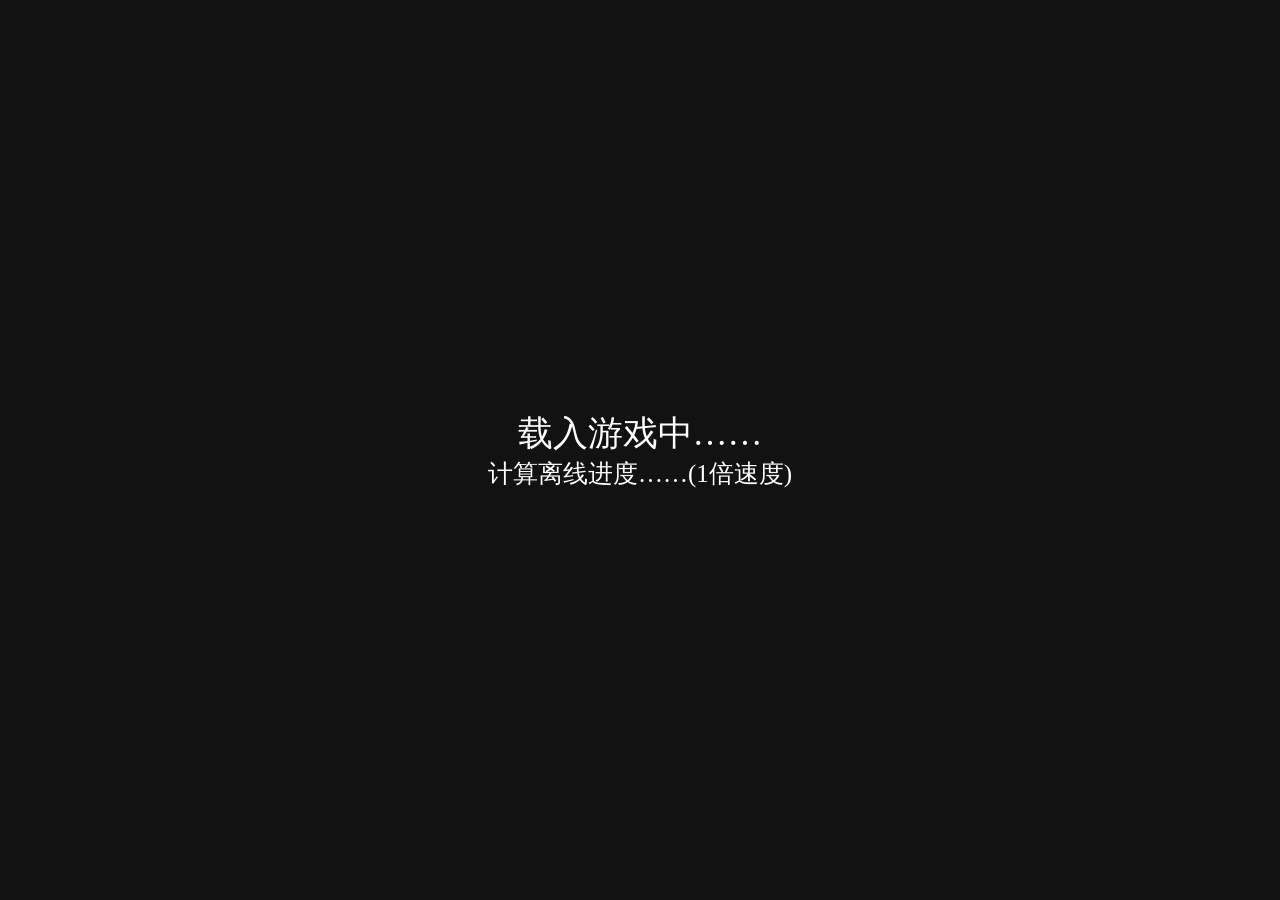
==== index.html @ 8e42a428 "Merge branch 'main' into zh" ====
<html lang="en" prefix="og: https://ogp.me/ns#">
<head>
    <meta charset="UTF-8" />
    <meta name="viewport" content="width=device-width, initial-scale=1.0" />
    <meta name="description" content="Incremental Mass Rewritten (loader3229's v0.5 NG+) original made by MrRedShark77, modded by loader3229, based on v0.5" />

    <meta property="og:type" content="website" />
    <meta property="og:url" content="https://qq1010903229.github.io/incremental-mass-rewritten/" />
    <meta property="og:title" content="Incremental Mass Rewritten  (loader3229's v0.5 NG+)" />
    <meta property="og:description" content="Incremental Mass Rewritten (loader3229's v0.5 NG+) original made by MrRedShark77, modded by loader3229, based on v0.5" />
    <meta property="og:image" content="https://mrredshark77.github.io/incremental-mass-rewritten//images/thumbail.jpg" />

    <link rel="image_src" href="images/thumbail.png">
    <link rel="icon" href="images/mass.png">
    <link rel="stylesheet" href="style.css">
    <link rel="stylesheet" href="tooltip.css">

    <script src="js/break_eternity.js"></script>
    <script src="js/Element.js"></script>
    <script src="js/elements.js"></script>
    <script src="js/other.js"></script>
    <script src="js/saves.js"></script>
    <script src="js/challenges.js"></script>
	
    <script src="js/exotic/matters.js"></script>
    <script src="js/exotic/boost.js"></script>
    <script src="js/exotic/exotic.js"></script>
    <script src="js/exotic/dark_run.js"></script>
	
    <script src="js/infinity/infinity.js"></script>
	
    <script src="js/quantum/big_rip.js"></script>
    <script src="js/quantum/entropy.js"></script>
    <script src="js/quantum/qc.js"></script>
    <script src="js/quantum/primordium.js"></script>
    <script src="js/quantum/chroma.js"></script>
    <script src="js/quantum/quantum.js"></script>

    <script src="js/supernova/galaxy.js"></script>
    <script src="js/supernova/radiation.js"></script>
    <script src="js/supernova/fermions.js"></script>
    <script src="js/supernova/bosons.js"></script>
    <script src="js/supernova/tree.js"></script>
    <script src="js/supernova/supernova.js"></script>
    <script src="js/supernova/gc.js"></script>

    <script src="js/stars.js"></script>
    <script src="js/md.js"></script>
    <script src="js/elemental.js"></script>
    <script src="js/atom.js"></script>
    <script src="js/tabs.js"></script>
    <script src="js/scaling.js"></script>
    <script src="js/upgrades.js"></script>
    <script src="js/ranks.js"></script>
    <script src="js/temp.js"></script>

    <script src="js/formats.js"></script>

    <script src="js/secret.js"></script>

    <script src="js/main.js"></script>

    <title>Incremental Mass Rewritten (loader3229's NG+, Chinese Version)</title>
</head>
<body onload="loadGame()">
<script src="chs.js?20220524"></script>
<script src="core.js?20220524"></script>
    <input id="copy" style="position: absolute; top: 0; left: 0; user-select: all; visibility: hidden;">
    <div id="loading" class='table_center' style="align-items: center; height: 100%;">
        <div>
            <h1>Loading game...</h1><br>
            <h2>Loading Offline Progress... (<span id='offlineSpeed'>1</span>x speed)</h2>
        </div>
    </div>
    <div id="notify" class="hide">
        Hello, world!
    </div>
    <div id="popup" style="display: none">
        <div style="height: 365px; overflow-y: auto; margin-bottom: 5px;" id="popup_html">
            Hello, world!
        </div>
        <button class="btn" id="popup_button" onclick="tmp.popup[0].callFunctions()">Okay</button>
    </div>
    <div id="supernova_scene" style='display: none'>
        <br>
        <div id="sns1" style='font-size: 25px;'>You have become SUPERNOVA!</div><br>
        <div id="sns2" style='font-size: 15px;'>But will reset everything, and gain SUPERNOVA!</div><br>
        <div id="sns3" style='font-size: 15px;'>You can pass it...</div><br>
        <div id="sns4" style='font-size: 20px;'>... to discover!</div><br>
        <button class="btn" id="sns5" onclick="SUPERNOVA.reset()">You'll be Supernova...</button>
    </div>
    <div id="other_stats">
        
    </div>
    <div id='app_supernova' style='display: none'>
        <div style="position: absolute; top: 25px; left: 25px;">
            <button class="btn" onclick="tmp.tab = tmp.sn_tab;">Back to Main</button>
            <button class="btn" onclick="SUPERNOVA.reset(true)">Reset without being Supernova</button>
        </div>
        <div style="min-height: 70px; margin-top: 15px;">
            <h2>You become <span id="supernova_rank"></span>次成为<span id="supernova_scale"></span>超新星了</h2><br>
            <span id="supernova_next">X</span>
        </div>
        <div style="width: 100%; border-bottom: solid 2px white; height: 5px; margin-bottom: 13px;"></div>
        <div id="sn_stabs" style="min-height: 40px;"></div><br>
        <div id="stab_frame5_0">
            <div style="height: 130px;">
                You have <span id="neutronStar">X</span> Neutron star.<br>
                <div id="tree_desc" style="margin-top: 3px;">
    
                </div>
            </div>
            <canvas id="tree_canvas"></canvas>
            <div class="table_center" style="min-height: 30px;" id="tree_tab_table"></div><br>
            <div id="tree_table"></div>
        </div><div id="stab_frame5_1">
            <div class="bosons">
                <div class="table_center">
                    <div class="graviton sub_b">
                        You have <span id="graviton_amt">X</span> Graviton, which speeds Bosons production by <span id="graviton_eff0">Y</span>
                    </div>
                    <div class="higgs_boson sub_b">
                        You have <span id="hb_amt">X</span> Higgs Boson, which raises Gravitons effect by <span id="hb_eff0">Y</span>
                    </div>
                </div><div class="table_center">
                    <div class="photon sub_b">
                        You have <span id="photon_amt">X</span> Photon<br><br>
                        <div id="photon_upgs_table" class="table_center"></div>
                    </div>
                    <div class="gluon sub_b">
                        You have <span id="gluon_amt">X</span> Gluon<br><br>
                        <div id="gluon_upgs_table" class="table_center"></div>
                    </div>
                </div><div class="table_center">
                    <div class="w_boson sub_b">
                        You have <span id="pos_w_amt">X</span>W<sup>+</sup> Boson, which multiplies Mass gain by <span id="pos_w_eff0">Y</span>,<br> multiplies W<sup>-</sup> Bosons gain by <span id="pos_w_eff1">Y</span>
                        <br><br>
                        You have <span id="neg_w_amt">X</span>W<sup>-</sup> Boson, which makes Mass gains softcap^2 starts ^<span id="neg_w_eff0">Y</span> later,<br> multiplies W<sup>+</sup> Bosons gain by <span id="neg_w_eff1">Y</span>
                    </div>
                    <div class="z_boson sub_b">
                        You have <span id="z_boson_amt">X</span>Z<sup>0</sup> Boson, which multiplies Tickspeed Power by <span id="z_boson_eff0">Y</span>,<br> multiplies W Bosons gain by <span id="z_boson_eff1">Y</span>
                    </div>
                </div>
            </div>
        </div><div id="stab_frame5_2">
            Note: Choosing any fermion will reset without being Supernova!<br><br>
            <button class="btn" onclick="FERMIONS.backNormal()">Back to Normal</button><br><br>
            <div class="fermions">
                <div class="f_quark sub_f">
                    You have <span id="fquarkAmt">X</span> U-Quark<br><br>
                    <div id="fermions_quark_table" class="table_center"></div>
                </div>
                <div class="f_lepton sub_f">
                    You have <span id="fleptonAmt">X</span> U-Lepton<br><br>
                    <div id="fermions_lepton_table" class="table_center"></div>
                </div>
            </div>
        </div><div id="stab_frame5_3">
            Your frequency is <span id="frequency">0</span> Hz, which multiples any Fermions gain by <span id="frequency_eff">1</span>倍<br>
            <span id="nr_div">At <span id="next_radiation">0</span> of frequency, unlock <span id="unl_radiation">X</span></span><br><br>
            <div id="radiation_table"></div>
        </div><div id="stab_frame5_4">
			您有<span id="superGal">0</span><span id="superGalScale"></span>超新星星系<br>
			下一个在<span id="superGalReq">0</span>超新星<br>
            <button class="btn" onclick="SUPERNOVA_GALAXY.reset()">重置以得到超新星星系</button><br>
			<hr>
			<div id="superGalEff">
			</div>
			<hr>
			<span id="galPowNextspan">下一个星系资源在<span id="galPowNext">0</span>超新星星系<br></span>
			<span id="galPow0span">您有<span id="galPow0">0</span>星系能量（获取量基于中子星），质量的获取变为原来的<span id="galPow0_eff">1</span>次方<br></span>
			<span id="galPow2span">您有<span id="galPow2">0</span>星系暗能量（获取量基于暗物质），黑洞质量的获取变为原来的<span id="galPow2_eff">1</span>次方<br></span>
			<span id="galPow1span">您有<span id="galPow1">0</span>星系原子（获取量基于原子），夸克的获取变为原来的<span id="galPow1_eff">1</span>次方<br></span>
			<span id="galPow3span">您有<span id="galPow3">0</span>星系玻色子（获取量基于光子和胶子），所有玻色子的获取变为原来的<span id="galPow3_eff">1</span>次方<br></span>
			<span id="galPow4span">您有<span id="galPow4">0</span>星系U-费米子（获取量基于U-夸克和U-轻子），所有U-费米子的获取变为原来的<span id="galPow4_eff">1</span>次方<br></span>
			<span id="galPow5span">您有<span id="galPow5">0</span>星系辐射波（获取量基于频率），所有辐射波的获取变为原来的<span id="galPow5_eff">1</span>次方<br></span>
			<span id="galQkspan">您有<span id="galQk">0</span>星系夸克（获取量基于夸克和U-夸克）</span>
        </div><div id="stab_frame5_5">
            注意：选择任意星系费米子后，将强制进行星系重置！<br>
            在进行星系费米子的时候，您不能获得无限和永恒质量。<br>
            <button class="btn" onclick="FERMIONS.backNormal()">Back to Normal</button><br><br>
            <div class="fermions">
                <div class="f_quark sub_f">
                    您拥有<span id="fgquarkAmt">X</span>星系夸克阶层<br><br>
                    <div id="fermions_gquark_table" class="table_center"></div>
                </div>
                <div class="f_lepton sub_f">
                    您拥有<span id="fgleptonAmt">X</span>星系轻子阶层<br><br>
                    <div id="fermions_glepton_table" class="table_center"></div>
                </div>
            </div>
        </div><div id="stab_frame5_6">
			You have <span id="superCluster">0</span> <span id="superClusterScale"></span>Supernova Clusters<br>
			Next at <span id="superClusterReq">0</span> Supernova Galaxies<br>
            <button class="btn" onclick="SUPERNOVA_CLUSTER.reset()">Reset for a Supernova Cluster</button><br>
			<hr>
			<div id="superClusterEff">
			</div>
			<hr>
			<span id="galPow6span">You have <span id="galPow6">0</span> Galactic Mass (gain based on Supernova Galaxies), which are boosting Galactic Resources gain in Galaxy Tab by <span id="galPow6_eff">1</span>x<br></span>
			<span id="stardustspan">You have <span id="stardust">0</span> Stardust (gain based on Supernova), Super Supernova Galaxies starts <span id="stardustEff">1</span> later</span>
        </div>
    </div>
    <div id='app' style='display: none'>
        <div id="star"></div>
        <div style='height: 5px'></div>
        <div style="height: 160px">
            <div id="chal_upper" style='height: 40px'></div>
            <div id="table_res_main" class="table_left">
                <div style="width: 100px;"></div>
                <div id="table_resources" class="top_text">
                    <div class="resources sml">
                        <div tooltip="质量" t-size="small"><img class="res_img" src="images/mass.png"></div>
                        <span style="margin-left: 5px; text-align: left;" id="mass">X</span>
                    </div><div class="resources sml red" id="rp_div">
                        <div tooltip="狂怒能量" t-size="small"><img class="res_img" src="images/rp.png" onclick="FORMS.rp.reset()" onmousemove="FORMS.reset_msg.set('rp')" onmouseleave="FORMS.reset_msg.reset()" style="cursor: pointer;"></div>
                        <span style="margin-left: 5px; text-align: left;" id="rpAmt">X</span>
                    </div><div class="resources sml yellow" id="dm_div">
                        <div tooltip="暗物质" t-size="small"><img class="res_img" src="images/dm.png" onclick="FORMS.bh.reset()" onmousemove="FORMS.reset_msg.set('dm')" onmouseleave="FORMS.reset_msg.reset()" style="cursor: pointer;"></div>
                        <span style="margin-left: 5px; text-align: left;" id="dmAmt">X</span>
                    </div><div class="resources sml yellow" id="bh_div">
                        <div tooltip="黑洞" t-size="small"><img class="res_img" src="images/bh.png"></div>
                        <span style="margin-left: 5px; text-align: left;" id="bhMass">X</span>
                    </div><div class="resources sml" id="atom_div">
                        <div tooltip="原子" t-size="small"><img class="res_img" src="images/atom.png" onclick="ATOM.reset()" onmousemove="FORMS.reset_msg.set('atom')" onmouseleave="FORMS.reset_msg.reset()" style="cursor: pointer;"></div>
                        <span style="margin-left: 5px; text-align: left;" id="atomAmt">X</span>
                    </div><div class="resources sml quark_color" id="quark_div">
                        <div tooltip="夸克" t-size="small"><img class="res_img" src="images/quark.png"></div>
                        <span style="margin-left: 5px; text-align: left;" id="quarkAmt">X</span>
                    </div><div class="resources sml green" id="md_div">
                        <div tooltip="质量膨胀" t-size="small"><img class="res_img" src="images/md.png" onclick="MASS_DILATION.onactive()" onmousemove="FORMS.reset_msg.set('md')" onmouseleave="FORMS.reset_msg.reset()" style="cursor: pointer;"></div>
                        <span style="margin-left: 5px; text-align: left;" id="md_massAmt">X</span>
                    </div><div class="resources sml" id="sn_div" style="color:#ff009d;">
                        <div tooltip="超新星" t-size="small"><img class="res_img" src="images/sn.png" onclick="SUPERNOVA.reset(false,false,true)" onmousemove="FORMS.reset_msg.set('sn')" onmouseleave="FORMS.reset_msg.reset()" style="cursor: pointer;"></div>
                        <span style="margin-left: 5px; text-align: left;" id="supernovaAmt">X</span>
                    </div><div class="resources sml light_green" id="qu_div">
                        <div tooltip="量子泡沫" t-size="small"><img class="res_img" src="images/qu.png" onclick="QUANTUM.enter()" onmousemove="FORMS.reset_msg.set('qu')" onmouseleave="FORMS.reset_msg.reset()" style="cursor: pointer;"></div>
                        <span style="margin-left: 5px; text-align: left;" id="quAmt">X</span>
                    </div><div class="resources sml orange" id="gs1_div">
                        <div tooltip="量子之前所有资源获取速度" t-size="medium"><img class="res_img" src="images/preQGSpeed.png"></div>
                        <span style="margin-left: 5px; text-align: left;" id="preQGSpeed">X</span>
                    </div><div class="resources sml light_red" id="br_div">
                        <div tooltip="死寂碎片" t-size="small"><img class="res_img" src="images/br.png" onclick="BIG_RIP.rip()" onmousemove="FORMS.reset_msg.set('br')" onmouseleave="FORMS.reset_msg.reset()" style="cursor: pointer;"></div>
                        <span style="margin-left: 5px; text-align: left;" id="brAmt">X</span>
                    </div><div class="resources sml" id="infinity_div">
                        <div tooltip="无限质量" t-size="small"><img class="res_img" src="images/inf.png" onclick="INFINITY_LAYER.enter()" onmousemove="FORMS.reset_msg.set('infinity')" onmouseleave="FORMS.reset_msg.reset()" style="cursor: pointer;"></div>
                        <span style="margin-left: 5px; text-align: left;" id="infAmt">X</span>
                    </div><div class="resources sml" id="eternity_div" style="color:#ff00ff;">
                        <div tooltip="永恒质量" t-size="small"><img class="res_img" src="images/et.png" onclick="ETERNITY_LAYER.enter()" onmousemove="FORMS.reset_msg.set('eternity')" onmouseleave="FORMS.reset_msg.reset()" style="cursor: pointer;"></div>
                        <span style="margin-left: 5px; text-align: left;" id="etAmt">X</span>
                    </div><div class="resources sml" id="superGal_div" style="color:#ff009d;">
                        <div tooltip="超新星星系" t-size="small"><img class="res_img" src="images/sg.png" onclick="SUPERNOVA_GALAXY.reset()" onmousemove="FORMS.reset_msg.set('superGal')" onmouseleave="FORMS.reset_msg.reset()" style="cursor: pointer;"></div>
                        <span style="margin-left: 5px; text-align: left;" id="superGalAmt">X</span>
                    </div><div class="resources sml quark_color" id="galQk_div">
                        <div tooltip="星系夸克" t-size="small"><img class="res_img" src="images/sgq.png"></div>
                        <span style="margin-left: 5px; text-align: left;" id="galQkAmt">X</span>
                    </div><div class="resources sml red" id="exotic_div">
                        <div tooltip="奇异物质" t-size="small"><img class="res_img" src="images/exotic.png" onclick="EXOTIC.enter()" onmousemove="FORMS.reset_msg.set('exotic')" onmouseleave="FORMS.reset_msg.reset()" style="cursor: pointer;"></div>
                        <span style="margin-left: 5px; text-align: left;" id="exoticAmt">X</span>
                    </div>
                </div>
            </div>
        </div><br><div style="min-height: 40px;">
            <span id="reset_desc"></span>
        </div><div id="tabs" class="table_center" style="min-height: 30px"></div>
        <div style="width: 100%; border-bottom: solid 2px white; height: 5px; margin-bottom: 13px;"></div>
        <div id="stabs" style="min-height: 30px;"></div><br>
        <div id="tab_frame0">
            <div id="stab_frame0_0">
                <div id="rank_tabs" class="table_center" style="min-height: 30px;">
                    <div style="width: 145px">
                        <button onclick="tmp.rank_tab = 0" class="btn_tab">Ranks</button>
                    </div><div style="width: 145px">
                        <button onclick="tmp.rank_tab = 1" class="btn_tab">Prestiges</button>
                    </div><div style="width: 145px" id="rank_tab2_btn">
                        <button onclick="tmp.rank_tab = 2" class="btn_tab">Ascensions</button>
                    </div>
                </div>
                <div id="rank_tab0">
                    <div id="ranks_table" class="table_center" style="min-height: 180px;"></div>
                </div><div id="rank_tab1">
                    Your Prestige base is <span id="pres_base"></span> (based on products of Rank tiers)<br><br>
                    <div id="pres_table" class="table_center" style="min-height: 180px;"></div><br>
					<div id="pres_mass">您拥有<span id="pres_mass2">X</span>转生质量(获取速度基于转生基础值、转生等级、荣耀<span id="pres_mass4">和辉煌</span>)<br>转生质量使三重阶层元折算之前的所有折算弱化<span id="pres_mass3"></span></div>
					<div id="pres_rp">您拥有<span id="pres_rp2">X</span>转生狂怒能量 (获取速度基于转生质量)<br>Which are adding Overpower Power by <span id="pres_rp3"></span></div>
					<div id="pres_bh">You have <span id="pres_bh2">X</span> Prestige Black Hole (Gain is based on Prestige Mass and Prestige Black Hole)<br>Which are multiplying Prestige Mass by <span id="pres_bh3"></span></div>
					<div id="pres_dm">You have <span id="pres_dm2">X</span> Prestige Dark Matter (Gain is based on Prestige Rage Power)<br>Which are weakening 2nd Black Hole Overflow effect by <span id="pres_dm3"></span></div>
                </div><div id="rank_tab2">
                    Your Ascension base is <span id="as_base"></span> (based on products of Prestige tiers)<br><br>
                    <div id="as_table" class="table_center" style="min-height: 180px;"></div><br>
					<div id="as_mass">You have  <span id="as_mass2">X</span> Ascension mass (Gain is based on Ascension Base, Ascension Level, Transcension Level<span id="as_mass4"> and Glory</span>)<br>Which are adding Prestige Base Exponent by <span id="as_mass3"></span></div>
               </div>
                <br><br><div id="beyond_ranks"></div><br>
                <div id="mass_upgs_table"></div><br><br>
                <div style="width: 100%; margin-bottom: 5px;" class="table_center" id="tickspeed_div">
                    <div style="width: 400px">
                        <div class="resources">
                            <img src="images/tickspeed.png">
                            <span style="margin-left: 5px; text-align: left;"><span id="tickspeed_scale"></span>Tickspeeds [<span id="tickspeed_lvl">X</span>]</span>
                        </div>
                    </div><button id="tickspeed_btn" class="btn" style="width: 200px;" onclick="FORMS.tickspeed.buy()">Cost: <span id="tickspeed_cost">X</span> Rage Points</button>
                    <button class="btn" style="width: 120px;" onclick="FORMS.tickspeed.buyMax()">Buy Max</button>
                    <button id="tickspeed_auto" class="btn" style="width: 80px;" onclick="FORMS.tickspeed.autoSwitch()">OFF</button>
                    <div style="margin-left: 5px; text-align: left; width: 400px">
                        Tickspeed Power: <span id="tickspeed_step">X</span><br>
                        Tickspeed Effect: <span id="tickspeed_eff">X</span>质量获取速度
                    </div>
                </div><div style="width: 100%; margin-bottom: 5px;" class="table_center" id="accel_div">
                        <div style="width: 400px">
                            <div class="resources">
                                <img src="images/accelerator.png">
                                <span style="margin-left: 5px; text-align: left;"><span id="accel_scale"></span>加速器[<span id="accel_lvl">X</span>]</span>
                            </div>
                        </div><button id="accel_btn" class="btn" style="width: 200px;" onclick="FORMS.accel.buy()">Cost: <span id="accel_cost">X</span> Rage Points</button>
                        <button class="btn" style="width: 120px;" onclick="FORMS.accel.buyMax()">Buy Max</button>
                        <button id="accel_auto" class="btn" style="width: 80px;" onclick="FORMS.accel.autoSwitch()">OFF</button>
                        <div style="margin-left: 5px; text-align: left; width: 400px">
                            加速器倍率：<span id="accel_step">X</span><br>
                            加速器效果：<span id="accel_eff">X</span>
                        </div>
                    </div>
                <div id="prestige_mass_upgs_table"></div><div style="width: 100%; margin-bottom: 5px;" class="table_center" id="prestige_tickspeed_div">
                    <div style="width: 400px">
                        <div class="resources">
                            <img src="images/tickspeed.png">
                            <span style="margin-left: 5px; text-align: left;">Prestige Tickspeeds [<span id="prestige_tickspeed_lvl">X</span>]</span>
                        </div>
                    </div><button id="prestige_tickspeed_btn" class="btn" style="width: 200px;" onclick="FORMS.prestige_tickspeed.buy()">Cost: <span id="prestige_tickspeed_cost">X</span> Prestige Rage Power</button>
                    <button class="btn" style="width: 120px;" onclick="FORMS.prestige_tickspeed.buyMax()">Buy Max</button>
                    <button id="prestige_tickspeed_auto" class="btn" style="width: 80px;" onclick="FORMS.prestige_tickspeed.autoSwitch()">OFF</button>
                    <div style="margin-left: 5px; text-align: left; width: 400px">
                        Prestige Tickspeed Power: <span id="prestige_tickspeed_step">X</span><br>
                        Prestige Tickspeed Effect: <span id="prestige_tickspeed_eff">X</span> to Prestige Mass gain
                    </div>
                </div><div style="width: 100%; margin-bottom: 5px;" class="table_center" id="prestigeBHC_div">
                    <div style="width: 400px">
                        <div class="resources">
                            <img src="images/bhCondenser.png">
                            <span style="margin-left: 5px; text-align: left;">Prestige Black Hole Condensers [<span id="prestigeBHC_lvl">X</span>]</span>
                        </div>
                    </div><button id="prestigeBHC_btn" class="btn" style="width: 200px;" onclick="FORMS.prestigeBHC.buy()">Cost: <span id="prestigeBHC_cost">X</span> Prestige Dark Matter</button>
                    <button class="btn" style="width: 120px;" onclick="FORMS.prestigeBHC.buyMax()">Buy Max</button>
                    <button id="prestigeBHC_auto" class="btn" style="width: 80px;" onclick="FORMS.prestigeBHC.autoSwitch()">OFF</button>
                    <div style="margin-left: 5px; text-align: left; width: 400px">
                        Prestige BH Condenser Power: <span id="prestigeBHC_step">X</span><br>
                        Prestige BH Condenser Effect: <span id="prestigeBHC_eff">X</span> to Mass of Prestige Black Hole gain
                    </div>
                </div><div id="ascension_mass_upgs_table"></div><br><br><div id="mass_softcaps">
                    <span id="massSoft1" class="red">After <b id="massSoftStart1">X</b> of mass gain will softcap mass gain!<br></span>
                    <span id="massSoft3" style="color: rgb(121, 0, 0)">After <b id="massSoftStart3">X</b> of mass gain will softcap^2 mass gain!<br></span>
                    <span id="massSoft4" style="color: rgb(122, 0, 86)">After <b id="massSoftStart4">X</b> of mass gain will softcap^3 mass gain!<br></span>
                    <span id="massSoft5" style="color: rgb(255, 94, 0)">After <b id="massSoftStart5">X</b> of mass gain will softcap^4 mass gain!<br></span>
                    <span id="massSoft6" style="color: rgb(255, 238, 0)">After <b id="massSoftStart6">X</b> of mass gain will softcap^5 mass gain!<br></span>
                    <span id="massSoft7" style="color: rgb(255, 0, 255)">After <b id="massSoftStart7">X</b> of mass gain will softcap^6 mass gain!<br></span>
                    <span id="massSoft8" style="color: rgb(0, 255, 255)">After <b id="massSoftStart8">X</b> of mass gain will softcap^7 mass gain!<br></span>
					<span id="massSoft9" style="color: rgb(255, 128, 128)">After <b id="massSoftStart9">X</b> of mass gain will softcap^8 mass gain!<br></span>
					<span id="massSoft10" style="color: rgb(128, 255, 128)">After <b id="massSoftStart10">X</b> of mass gain will softcap^9 mass gain!<br></span>
					<br>
					<br>
					
                    <span id="massOverflow" style="color: rgb(255, 255, 255)">质量溢出使你的质量获取速度变为原来的<b id="massOverflow2">X</b>次方！</span><br>
					<span id="rankCollapse" style="color: rgb(255, 255, 255)">级别坍缩使级别的元折算的开始点变为原来的<b id="rankCollapse2">X</b>分之一！</span>
					<span id="strongerOverflow" style="color: rgb(255, 255, 255)">强化器溢出使强化器的效果变为原来的<b id="strongerOverflow2">X</b>次方！</span>
                </div>
            </div><div id="stab_frame0_1">
                You have <span id="bhMass2">X</span> of Black Hole<br>
                <span class="green">Which multiplies mass gain by <span id="bhEffect">X</span></span><br><br>
                Black Hole mass's gain formula - (x + 1)<sup id="bhMassPower">0.33</sup> * <span id="bhCondenserEffect">X</span><br><br>
                <div style="width: 100%; margin-bottom: 5px;" class="table_center">
                    <div style="width: 400px">
                        <div class="resources">
                            <img src="images/bhCondenser.png">
                            <span style="margin-left: 5px; text-align: left;"><span id="bhCondenser_scale"></span>Black Hole Condensers [<span id="bhCondenser_lvl">X</span>]</span>
                        </div>
                    </div><button id="bhCondenser_btn" class="btn" style="width: 200px;" onclick="FORMS.bh.condenser.buy()">Cost: <span id="bhCondenser_cost">X</span> Dark Matters</button>
                    <button class="btn" style="width: 120px;" onclick="FORMS.bh.condenser.buyMax()">Buy Max</button>
                    <button id="bhCondenser_auto" class="btn" style="width: 80px;" onclick="FORMS.bh.condenser.autoSwitch()">OFF</button>
                    <div style="margin-left: 5px; text-align: left; width: 400px">
                        BH Condenser Power: <span id="bhCondenser_pow">X</span>倍<br>
                    </div>
                </div><br><div>
                    <span id="massSoft2" class="red">After <b id="massSoftStart2">X</b> worth of mass gain from Black Hole, mass gain will be softcapped!</span><br>
                    <span id="bhFSoft1" class="red">
                        The formula (x + 1)<sup id="bhMassPower2">0.33</sup> softcaps at <b id="bhFSoftStart1">X</b>
                    </span>
					<br><br>
                    <span id="bhOverflow" style="color: rgb(255, 255, 255)">黑洞溢出使你的黑洞质量获取速度<span id="bhOverflow3">的指数</span>变为原来的<b id="bhOverflow2">X</b>次方！</span>
                </div>
            </div><div id="stab_frame0_2">
                You have <span id="atomicAmt">X</span> Atomic Power<br>
                <span class="green">Which provides <span id="atomicEff">X</span> free Tickspeeds</span><br><br>
                <div style="width: 100%; margin-bottom: 5px;" class="table_center">
                    <div style="width: 400px">
                        <div class="resources">
                            <img src="images/gamma_ray.png">
                            <span style="margin-left: 5px; text-align: left;"><span id="gamma_ray_scale"></span>Cosmic Rays [<span id="gamma_ray_lvl">X</span>]</span>
                        </div>
                    </div><button id="gamma_ray_btn" class="btn" style="width: 200px;" onclick="ATOM.gamma_ray.buy()">Cost: <span id="gamma_ray_cost">X</span> Atoms</button>
                    <button class="btn" style="width: 120px;" onclick="ATOM.gamma_ray.buyMax()">Buy Max</button>
                    <button id="gamma_ray_auto" class="btn" style="width: 80px;" onclick="player.atom.auto_gr = !player.atom.auto_gr">OFF</button>
                    <div style="margin-left: 5px; text-align: left; width: 400px">
                        Cosmic Ray Power: <span id="gamma_ray_pow">X</span>倍<br>
                        Cosmic Ray Effect: <span id="gamma_ray_eff">X</span>
                    </div>
					<span id="atomicOverflow" style="color: rgb(255, 255, 255)">原子能量溢出使你的原子能量获取速度变为原来的<b id="atomicOverflow2">X</b>次方！</span>

                </div>
            </div><div id="stab_frame0_3">
                You collapsed <span id="stars_Amt">X</span> stars, which makes mass gain is multiplied based on every type of Ranks<br>
                <span class="green">Currently: <span id="stars_Eff">X</span></span><br><br>
                <button id="star_btn" class="btn" onclick="STARS.generators.unl()">X</button><br><br>
                <div id="stars_table" class="table_center"></div><br><br>
                <span id="starSoft1" class="red">After <b id="starSoftStart1">X</b> of collapsed stars gain will softcap collapsed stars gain!</span><br>
				<span id="starOverflow" style="color: rgb(255, 255, 255)">星辰溢出使你的坍缩星辰获取速度变为原来的<b id="starOverflow1">X</b>次方！</span>

            </div><div id="stab_frame0_4">
                You have <span id="bpAmt">0</span> Blueprint Particle<br>
                <span class="green">Which increases pre-Quantum global speed by <span id="bpEff">1</span>倍</span><br><br>
                <div style="width: 100%; margin-bottom: 5px;" class="table_center">
                    <div style="width: 400px">
                        <div class="resources">
                            <img src="images/cosmic_string.png">
                            <span style="margin-left: 5px; text-align: left;"><span id="cosmic_str_scale"></span>Cosmic Strings [<span id="cosmic_str_lvl">X</span>]</span>
                        </div>
                    </div><button id="cosmic_str_btn" class="btn" style="width: 200px;" onclick="QUANTUM.cosmic_str.buy()">Cost: <span id="cosmic_str_cost">X</span> Quantum Foam</button>
                    <button class="btn" style="width: 120px;" onclick="QUANTUM.cosmic_str.buyMax()">Buy Max</button>
                    <button id="cosmic_str_auto" class="btn" style="width: 80px;" onclick="player.qu.auto_cs = !player.qu.auto_cs">OFF</button>
                    <div style="margin-left: 5px; text-align: left; width: 400px">
                        Cosmic Strings Power: <span id="cosmic_str_pow">X</span>倍<br>
                        Cosmic Strings Effect: <span id="cosmic_str_eff">X</span>倍
                    </div>
                </div>
            </div><div id="stab_frame0_5">
                You have <span id="shardsAmt">0</span>时间碎片<br>
                <span class="green">Which increases pre-Quantum global speed by <span id="shardsEff">1</span>次方（在量子挑战效果生效之前）</span><br><br>
                <div style="width: 100%; margin-bottom: 5px;" class="table_center">
                    <div style="width: 400px">
                        <div class="resources">
                            <img src="images/shard_gen.png">
                            <span style="margin-left: 5px; text-align: left;"><span id="shard_gen_scale"></span>碎片产生器[<span id="shard_gen_lvl">X</span>]</span>
                        </div>
                    </div><button id="shard_gen_btn" class="btn" style="width: 200px;" onclick="ETERNITY_LAYER.shard_gen.buy()">Cost: <span id="shard_gen_cost">X</span>永恒质量</button>
                    <button class="btn" style="width: 120px;" onclick="ETERNITY_LAYER.shard_gen.buyMax()">Buy Max</button>
                    <div style="margin-left: 5px; text-align: left; width: 400px">
                        碎片产生器倍率：<span id="shard_gen_pow">X</span>倍<br>
                        碎片产生器效果：<span id="shard_gen_eff">X</span>倍
                    </div>
                </div>
            </div>
        </div><div id="tab_frame1">
            <div id="stab_frame1_0">
                <button onclick="player.ranks_reward = Math.max(player.ranks_reward-1,0)" class="btn"><--</button><span id="ranks_reward_name" style="margin: 0px 10px">aaa</span><button onclick="player.ranks_reward = Math.min(player.ranks_reward+1,Math.max(...RANKS.names.map((v, i) => i==0 ? i : (RANKS.unl[v]() && i))))" class="btn">--></button><br><br>
                <div id="ranks_rewards_table"></div>
            </div><div id="stab_frame1_1">
                <button onclick="player.scaling_ch = Math.max(player.scaling_ch-1,0)" class="btn"><--</button><span id="scaling_name" style="margin: 0px 10px">aaa</span><button onclick="player.scaling_ch = Math.min(player.scaling_ch+1,SCALE_TYPE.length-1)" class="btn">--></button><br><br>
                <div id="scaling_table"></div>
            </div><div id="stab_frame1_2">
                <button onclick="player.pres_reward = Math.max(player.pres_reward-1,0)" class="btn"><--</button><span id="pres_reward_name" style="margin: 0px 10px">aaa</span><button onclick="player.pres_reward = Math.min(player.pres_reward+1,Math.max(...PRESTIGES.fullNames.map((v, i) => i==0 ? i : (PRESTIGES.unl[i]() && i))))" class="btn">--></button><br><br>
                <div id="pres_rewards_table"></div>
            </div><div id="stab_frame1_3">
                <button onclick="player.as_reward = Math.max(player.as_reward-1,0)" class="btn"><--</button><span id="as_reward_name" style="margin: 0px 10px">aaa</span><button onclick="player.as_reward = Math.min(player.as_reward+1,Math.max(...ASCENSIONS.fullNames.map((v, i) => i==0 ? i : (ASCENSIONS.unl[i]() && i))))" class="btn">--></button><br><br>
                <div id="as_rewards_table"></div>
            </div>
        </div><div id="tab_frame2">
            <div id="main_upg_msg" style="min-height: 100px;"></div>
            <div id="main_upgs_table" class="table_center"></div>
        </div><div id="tab_frame3">
            <div id="stab_frame3_0">
                Note 1: Click any image to show challenge description. Click again to enter any challenge<br><br>
                <button class="btn" id="chal_exit" onclick="CHALS.exit()">Exit Challenge</button><br><br>
                <div style="min-height: 120px;" id="chals_table" class="table_center"></div><br><br>
                <div id="chal_desc_div">
                    <button class="btn" id="chal_enter" onclick="CHALS.enter()">Enter Challenge</button>
                    <p id="chal_ch_title"></p>
                    <span class="red" id="chal_ch_desc"></span><br>
                    <span class="red" id="chal_ch_reset"></span>
                    <p id="chal_ch_goal"></p>
                    <span class="green" id="chal_ch_reward"></span><br>
                    <span class="green" id="chal_ch_eff"></span>
                </div>
            </div><div id="stab_frame3_1">
                You have <span id="qc_shard">0</span> Quantum Shard, which raises to <span id="qc_shard_b">2</span><br>
                <span class="green">Translated to <span id="qc_shard_eff">1</span>x multiplier of Quantum Foams</span><br><br>
                <button class="btn" onclick="QCs.enter()" id="qc_btn">Enter the Quantum Challenge</button><br><br>
                <div class="table_center" style="min-height: 30px;">
                    <div style="width: 145px">
                        <button onclick="tmp.qc_tab = 0" class="btn_tab">Modifications</button>
                    </div><div style="width: 145px">
                        <button onclick="tmp.qc_tab = 1" class="btn_tab">Presets</button>
                    </div>
                </div><br>
                <div id="qc_tab0">
                    Note 1: Click any image to show challenge description<br>
                    Note 2: While in Quantum challenge, you need to go to Quantum to complete the Quantum Challenge<br><br>
                    <div class="table_center" id="QC_table"></div><br>
					<button class="btn" onclick="QCs.maxAll();">最大化</button> <button class="btn" onclick="QCs.resetAll();">重置</button> <button class="btn" onclick="QCs.import();">Import</button> <button class="btn" onclick="QCs.export();">Export</button><br>
                    <div id="qc_desc_div">
                        <p id="qc_ch_title"></p>
                        <span class="red" id="qc_ch_desc"></span>
                    </div>
                </div><div id="qc_tab1">
                    <button class="btn" onclick="addQCPresetAs()">Add present as your modifications</button><br><br><button class="btn" onclick="importPreset()">导入预设</button><br><br>
                    <div id="QC_Presets_table"></div>
                </div>
                
            </div><div id="stab_frame3_2">
                You have <span id="gc_shard">0</span>星系碎片<br>
				它使星系能量的获取变为原来的<span id="gc_shardeff">0</span>次方<br><br>
                星系挑战包含以下的效果：量子之前所有资源获取变为 10^^(slog(获取) - <span id="gc_nerf1"></span>)<br>
                量子之前所有资源获取速度变为 10^^(slog(量子之前所有资源获取速度) - <span id="gc_nerf2"></span>)<br>
                贝塔粒子的效果被软上限。<br>
                <span id="gc_trapeff"></span><br><br>
				您需要<span id="gc_goal"></span>超新星才能完成挑战。<br>
				挑战难度：<span id="gc_diff"></span>/<span id="gc_diff_max"></span><button class="btn" onclick="decGCdiff()">-1</button><button class="btn" onclick="incGCdiff()">+1</button><br>
                <br><span id="gc_trap2">强制进行的挑战数量：<span id="gc_trap"></span>/<span id="gc_trap_max"></span><button class="btn" onclick="decGCtrap()">-1</button><button class="btn" onclick="incGCtrap()">+1</button></span><br>
                <span id="gc_trapu2">强制进行所有U-费米子：<span id="gc_trapu"></span><button class="btn" onclick="if(!player.gc.active)player.gc.trapu=!player.gc.trapu">切换</button><br></span>
                <span id="gc_rip2">强制进行大撕裂：<span id="gc_rip"></span><button class="btn" onclick="if(!player.gc.active)player.gc.rip=!player.gc.rip">切换</button><br></span>
<span id="gc_noeb2">Disable Exotic Boosts: <span id="gc_noeb"></span><button class="btn" onclick="if(!player.gc.active)player.gc.noeb=!player.gc.noeb">切换</button><br></span>				
<span id="gc_nogp2">使星系粒子失效：<span id="gc_nogp"></span><button class="btn" onclick="if(!player.gc.active)player.gc.nogp=!player.gc.nogp">切换</button><br></span>		
<button class="btn" onclick="GC.enter()" id="gc_btn">Enter the Galactic Challenge</button>
            </div>
        </div><div id="tab_frame4">
            <div id="stab_frame4_0">
                You have <span id="unassignQuarkAmt">X</span> unassigned Quarks<br><br>
                <div>
                    <button class="btn" onclick="ATOM.particles.assignAll()">Distribute</button><br><br>
                    <input class="input_ratio" style="color: #0f0;" type="number" min="1" id="ratio_d0">
                    <input class="input_ratio" style="color: #ff0;" type="number" min="1" id="ratio_d1">
                    <input class="input_ratio" style="color: #f00;" type="number" min="1" id="ratio_d2">
                </div>
                <br><br>
                Ratio Mode: <span id="atom_ratio">X</span><br>
                <button class="btn" onclick="player.atom.ratio = 0">+1</button><button class="btn"onclick="player.atom.ratio = 1">25%</button><button class="btn"onclick="player.atom.ratio = 2">100%</button><br><br>
                <div id="particles_table" class="table_center" style="justify-content: space-evenly;"></div>
            </div><div id="stab_frame4_1">
                    <div id="elemTierDiv">
                        <button onclick="player.atom.elemTier = Math.max(1,player.atom.elemTier-1)" class="btn"><--</button><span id="elemTier" style="margin: 0px 10px">Element Tier 1</span><button onclick="player.atom.elemTier = Math.min(MAX_ELEM_TIERS,player.atom.elemTier+1)" class="btn">--></button><br><br>
                    </div>
                    <div id="elem_ch_div" style="min-height: 130px;">
                        <span id="elem_desc" class='sky'>X</span><br>
                        Cost: <span id="elem_cost">X</span><br>
                        <span id="elem_eff" class='green'>X</span>
                    </div><br><div id="elements_table"></div>
                </div><div id="stab_frame4_2">
                You have <span id="md_particles">X</span> Relativistic particles<br>
                You have <span id="md_mass">X</span> of dilated mass, which makes Tickspeed <span id="md_eff">X</span> stronger<br><br>
                <button onclick="MASS_DILATION.onactive()" id="md_btn" class="btn full md" tooltip="进行质量膨胀时将同时进行一次原子重置，质量膨胀时，所有原子之前的资源，及原子能量获取速度变为原来的0.8次方。">Dilate Mass</button><br><br>
                <div class="table_center">
                    <div id="md_upg_table" class="table_center" style="width: 1000px;"></div>
                </div><br><div>
                    <span id="dmSoft1" class="red">After <b id="dmSoftStart1">X</b> of dilated mass gain will softcap dilated mass gain!</span><br>
					<span id="dmOverflow" style="color: rgb(255, 255, 255)">膨胀溢出使你的膨胀质量获取速度变为原来的<b id="dmOverflow2">X</b>次方！</span>

                </div>
            </div><div id="stab_frame4_3">
                You have <span id="bd_energy">X</span> Relativistic Energy<br>
                You have <span id="bd_mass">X</span> of Relativistic mass<br><br>
                <button onclick="MASS_DILATION.break.toggle()" id="bd_btn" class="btn half_full bd" tooltip="进行撕裂膨胀时，在大撕裂中黑洞压缩器和宇宙射线不再受到量子挑战8的削弱，量子挑战7失效，您可以根据膨胀质量获得相对论能量。相对论能量可以产生相对论质量。修复膨胀后，相对论能量和相对论质量将被重置，并强制前往量子。">Break Dilation</button><br><br>
                <div class="table_center">
                    <div id="bd_upg_table" class="table_center" style="width: 1000px;"></div>
                </div>
            </div>
            <div id="stab_frame4_4">
                You have <span id="unassignGQuarkAmt">X</span> Galactic Quarks<br><br>
                <div>
                    <button class="btn" onclick="ATOM.particles.gassignAll()">Distribute</button><br><br>
                    <input class="input_ratio" style="color: #0f0;" type="number" min="1" id="gratio_d0">
                    <input class="input_ratio" style="color: #ff0;" type="number" min="1" id="gratio_d1">
                    <input class="input_ratio" style="color: #f00;" type="number" min="1" id="gratio_d2">
                </div>
                <br><br>
                Ratio Mode: <span id="atom_ratio_gq">X</span><br>
                <button class="btn" onclick="player.atom.ratio = 0">+1</button><button class="btn"onclick="player.atom.ratio = 1">25%</button><button class="btn"onclick="player.atom.ratio = 2">100%</button><br><br>
                <div id="gparticles_table" class="table_center" style="justify-content: space-evenly;"></div>
            </div>
        </div><div id="tab_frame6">
            <div id="stab_frame6_0">
                <span id="qu_theory_div">You have <span id="qu_theory">0</span> Quantum Theory (based on every going quantum)</span><br><br>
                <div id="chroma_table" class="table_center" style="justify-content: space-evenly;"></div>
            </div><div id="stab_frame6_1">
                You Quantized <span id="qu_times">0</span> times<br><br>
                <div id="qu_milestones_table"></div>
            </div><div id="stab_frame6_2">
                <button class="btn" onclick="QUANTUM.auto.switch()">Auto-Quantum: <span id="auto_qu">OFF</span></button>
                <button class="btn" onclick="QUANTUM.auto.switchMode()">Auto-Quantum Mode: <span id="auto_qu_mode">Amount</span></button><br><br>
                <input type="text" id="auto_qu_input"><br>
                = <span id="auto_qu_res"></span>
            </div><div id="stab_frame6_3">
                You have <span id="prim_theorem">0</span> Primordium Theorem (based on Blueprint Particles)<br>
                (+1 at <span id="prim_next_theorem">X</span>)<br><br>
				<div id="primordium_btn">
                <button class="btn" onclick="giveRandomPParticles(1)">Give 1 random Particle</button>
                <button class="btn" onclick="giveRandomPParticles(10)">Give 10 random Particles</button>
                <button class="btn" onclick="giveRandomPParticles(1,true)">Give all random Particles</button>
                <button class="btn" onclick="respecPParticles()">Respec all Particles</button><br><br>
				</div>
                <div id="primordium_table"></div>
            </div><div id="stab_frame6_4">
                <div class="table_center" style="min-height: 250px">
                    <div style="width: 33.3%; min-width: 300px;">
                        Your frequency is <span id="enEva1">0</span> Hz<br><br>
                        <button id="evaBtn1" class="btn half_full" onclick="ENTROPY.switch(0)">Evaporate your frequency to gain Enthalpy</button><br><br>
                        You have <span id="enAmt1">0</span> Enthalpy, which increases Entropy gain to <span id="enEff1">0</span>
                    </div><div style="width: 33.3%; min-width: 300px;">
                        You have <span id="enAmt2">0</span> Entropy<br><span id="enGain"></span>
                    </div><div style="width: 33.3%; min-width: 300px;">
                        You have <span id="enEva2">0 g</span> of Black Hole<br><br>
                        <button id="evaBtn2" class="btn half_full" onclick="ENTROPY.switch(1)">Evaporate your mass of Black Hole to gain Hawking Radiation</button><br><br>
                        You have <span id="enAmt3">0</span> Hawking Radiation, which increases Entropy cap to <span id="enEff2">0</span>
                    </div>
                </div><br>
                <div id="en_table" class="table_center"></div>
            </div>
        </div><div id="tab_frame7">
            <div id="stab_frame7_0">
                You have <span id="exotic_times">0</span> Exotic resets.<br><br>
                <div id="ex_milestones_table"></div>
            </div>
            <div id="stab_frame7_1">
                You Quantized <span id="rcb0_times">0</span> times.<br>
                You Infinitied <span id="rcb1_times">0</span> times.<br>
                You Eternitied <span id="rcb2_times">0</span> times.<br><br>
                <div style="width: 100%; margin-bottom: 5px;" class="table_center">
                    <div style="width: 400px">
                        <div class="resources">
                            <img src="images/qu.png">
                            <span style="margin-left: 5px; text-align: left;"><span id="rcb0_scale"></span>Quantum Count Boosters [<span id="rcb0_lvl">X</span>]</span>
                        </div>
                    </div><button id="rcb0_btn" class="btn" style="width: 200px;" onclick="EXOTIC.rcb.buy(0)">Cost: <span id="rcb0_cost">X</span> Exotic Matter</button>
                    <button class="btn" style="width: 120px;" onclick="EXOTIC.rcb.buyMax(0)">Buy Max</button>
                    <div style="margin-left: 5px; text-align: left; width: 400px">
                        Quantum Count Boosters Power: <span id="rcb0_pow">X</span>x<br>
                        Quantum Count Boosters Effect: <span id="rcb0_eff">X</span>x
                    </div>
                </div>
                <div style="width: 100%; margin-bottom: 5px;" class="table_center">
                    <div style="width: 400px">
                        <div class="resources">
                            <img src="images/inf.png">
                            <span style="margin-left: 5px; text-align: left;"><span id="rcb1_scale"></span>Infinity Count Boosters [<span id="rcb1_lvl">X</span>]</span>
                        </div>
                    </div><button id="rcb1_btn" class="btn" style="width: 200px;" onclick="EXOTIC.rcb.buy(1)">Cost: <span id="rcb1_cost">X</span> Exotic Matter</button>
                    <button class="btn" style="width: 120px;" onclick="EXOTIC.rcb.buyMax(1)">Buy Max</button>
                    <div style="margin-left: 5px; text-align: left; width: 400px">
                        Infinity Count Boosters Power: <span id="rcb1_pow">X</span>x<br>
                        Infinity Count Boosters Effect: <span id="rcb1_eff">X</span>x
                    </div>
                </div>
                <div style="width: 100%; margin-bottom: 5px;" class="table_center">
                    <div style="width: 400px">
                        <div class="resources">
                            <img src="images/et.png">
                            <span style="margin-left: 5px; text-align: left;"><span id="rcb2_scale"></span>Eternity Count Boosters [<span id="rcb2_lvl">X</span>]</span>
                        </div>
                    </div><button id="rcb2_btn" class="btn" style="width: 200px;" onclick="EXOTIC.rcb.buy(2)">Cost: <span id="rcb2_cost">X</span> Exotic Matter</button>
                    <button class="btn" style="width: 120px;" onclick="EXOTIC.rcb.buyMax(2)">Buy Max</button>
                    <div style="margin-left: 5px; text-align: left; width: 400px">
                        Eternity Count Boosters Power: <span id="rcb2_pow">X</span>x<br>
                        Eternity Count Boosters Effect: <span id="rcb2_eff">X</span>x
                    </div>
                </div>
                <div style="width: 100%; margin-bottom: 5px;" class="table_center" id="rcb3_div">
                    <div style="width: 400px">
                        <div class="resources">
                            <img src="images/exotic.png">
                            <span style="margin-left: 5px; text-align: left;"><span id="rcb3_scale"></span>Exotic Count Boosters [<span id="rcb3_lvl">X</span>]</span>
                        </div>
                    </div><button id="rcb3_btn" class="btn" style="width: 200px;" onclick="EXOTIC.rcb.buy(3)">Cost: <span id="rcb3_cost">X</span> Exotic Matter</button>
                    <button class="btn" style="width: 120px;" onclick="EXOTIC.rcb.buyMax(3)">Buy Max</button>
                    <div style="margin-left: 5px; text-align: left; width: 400px">
                        Exotic Count Boosters Power: +<span id="rcb3_pow">X</span><br>
                        Exotic Count Boosters Effect: <span id="rcb3_eff">X</span>x
                    </div>
                </div>
            </div>
            <div id="stab_frame7_2">
                You have <span id="ex_bp"></span> Exotic Boost Points (based on best Exotic Matter, next at <span id="ex_bp2"></span>).<br>Refund or Respec Exotic Boosts will force an Exotic reset!<br><br><button class="btn" onclick="EXOTIC_BOOST.respec()">Respec</button>
                <div style="width: 100%; margin-bottom: 5px;" class="table_center">
                    <div style="width: 400px">
                        <div class="resources">
                            <img src="images/rp.png">
                            <span style="margin-left: 5px; text-align: left;">Rage Boost [<span id="exb0_lvl">X</span>]</span>
                        </div>
                    </div><button id="exb0_btn" class="btn" style="width: 200px;" onclick="EXOTIC_BOOST.buy(0)">Cost: 1 Boost Point</button>
                    <button class="btn" style="width: 120px;" onclick="EXOTIC_BOOST.buyMax(0)">Buy Max</button>
                    <button id="exb0_refund" class="btn" style="width: 120px;" onclick="EXOTIC_BOOST.refund(0)">Refund 1</button>
                    <button class="btn" style="width: 120px;" onclick="EXOTIC_BOOST.refundMax(0)">Refund Max</button>
                    <div style="margin-left: 5px; text-align: left; width: 400px">
                        Rage Boost Effect: Rage Power Gain Exponent ^<span id="exb0_eff">X</span>
                    </div>
                </div>
                <div style="width: 100%; margin-bottom: 5px;" class="table_center">
                    <div style="width: 400px">
                        <div class="resources">
                            <img src="images/dm.png">
                            <span style="margin-left: 5px; text-align: left;">Dark Matter Boost [<span id="exb1_lvl">X</span>]</span>
                        </div>
                    </div><button id="exb1_btn" class="btn" style="width: 200px;" onclick="EXOTIC_BOOST.buy(1)">Cost: 1 Boost Point</button>
                    <button class="btn" style="width: 120px;" onclick="EXOTIC_BOOST.buyMax(1)">Buy Max</button>
                    <button id="exb1_refund" class="btn" style="width: 120px;" onclick="EXOTIC_BOOST.refund(1)">Refund 1</button>
                    <button class="btn" style="width: 120px;" onclick="EXOTIC_BOOST.refundMax(1)">Refund Max</button>
                    <div style="margin-left: 5px; text-align: left; width: 400px">
                        Dark Matter Boost Effect: Dark Matter Gain Exponent ^<span id="exb1_eff">X</span>
                    </div>
                </div>
                <div style="width: 100%; margin-bottom: 5px;" class="table_center" id="exb2_div">
                    <div style="width: 400px">
                        <div class="resources">
                            <img src="images/atom.png">
                            <span style="margin-left: 5px; text-align: left;">Atom Boost [<span id="exb2_lvl">X</span>]</span>
                        </div>
                    </div><button id="exb2_btn" class="btn" style="width: 200px;" onclick="EXOTIC_BOOST.buy(2)">Cost: 1 Boost Point</button>
                    <button class="btn" style="width: 120px;" onclick="EXOTIC_BOOST.buyMax(2)">Buy Max</button>
                    <button id="exb2_refund" class="btn" style="width: 120px;" onclick="EXOTIC_BOOST.refund(2)">Refund 1</button>
                    <button class="btn" style="width: 120px;" onclick="EXOTIC_BOOST.refundMax(2)">Refund Max</button>
                    <div style="margin-left: 5px; text-align: left; width: 400px">
                        Atom Boost Effect: Atom Gain Exponent ^<span id="exb2_eff">X</span>
                    </div>
                </div>
                <div style="width: 100%; margin-bottom: 5px;" class="table_center" id="exb3_div">
                    <div style="width: 400px">
                        <div class="resources">
                            <img src="images/star_5.png">
                            <span style="margin-left: 5px; text-align: left;">Star Boost [<span id="exb3_lvl">X</span>]</span>
                        </div>
                    </div><button id="exb3_btn" class="btn" style="width: 200px;" onclick="EXOTIC_BOOST.buy(3)">Cost: 1 Boost Point</button>
                    <button class="btn" style="width: 120px;" onclick="EXOTIC_BOOST.buyMax(3)">Buy Max</button>
                    <button id="exb3_refund" class="btn" style="width: 120px;" onclick="EXOTIC_BOOST.refund(3)">Refund 1</button>
                    <button class="btn" style="width: 120px;" onclick="EXOTIC_BOOST.refundMax(3)">Refund Max</button>
                    <div style="margin-left: 5px; text-align: left; width: 400px">
                        Star Boost Effect: Collapsed Star Gain Exponent ^<span id="exb3_eff">X</span>
                    </div>
                </div>
                <div style="width: 100%; margin-bottom: 5px;" class="table_center" id="exb4_div">
                    <div style="width: 400px">
                        <div class="resources">
                            <img src="images/sn.png">
                            <span style="margin-left: 5px; text-align: left;">Supernova Boost [<span id="exb4_lvl">X</span>]</span>
                        </div>
                    </div><button id="exb4_btn" class="btn" style="width: 200px;" onclick="EXOTIC_BOOST.buy(4)">Cost: 1 Boost Point</button>
                    <button class="btn" style="width: 120px;" onclick="EXOTIC_BOOST.buyMax(4)">Buy Max</button>
                    <button id="exb4_refund" class="btn" style="width: 120px;" onclick="EXOTIC_BOOST.refund(4)">Refund 1</button>
                    <button class="btn" style="width: 120px;" onclick="EXOTIC_BOOST.refundMax(4)">Refund Max</button>
                    <div style="margin-left: 5px; text-align: left; width: 400px">
                        Supernova Boost Effect: Neutron Star Gain Exponent ^<span id="exb4_eff">X</span>
                    </div>
                </div>
                <div style="width: 100%; margin-bottom: 5px;" class="table_center" id="exb5_div">
                    <div style="width: 400px">
                        <div class="resources">
                            <img src="images/qu.png">
                            <span style="margin-left: 5px; text-align: left;">Quantum Boost [<span id="exb5_lvl">X</span>]</span>
                        </div>
                    </div><button id="exb5_btn" class="btn" style="width: 200px;" onclick="EXOTIC_BOOST.buy(5)">Cost: 1 Boost Point</button>
                    <button class="btn" style="width: 120px;" onclick="EXOTIC_BOOST.buyMax(5)">Buy Max</button>
                    <button id="exb5_refund" class="btn" style="width: 120px;" onclick="EXOTIC_BOOST.refund(5)">Refund 1</button>
                    <button class="btn" style="width: 120px;" onclick="EXOTIC_BOOST.refundMax(5)">Refund Max</button>
                    <div style="margin-left: 5px; text-align: left; width: 400px">
                        Quantum Boost Effect: Quantum Foam Gain Exponent ^<span id="exb5_eff">X</span>
                    </div>
                </div>
                <div style="width: 100%; margin-bottom: 5px;" class="table_center" id="exb6_div">
                    <div style="width: 400px">
                        <div class="resources">
                            <img src="images/exotic.png">
                            <span style="margin-left: 5px; text-align: left;">Exotic Meta-Boost [<span id="exb6_lvl">X</span>]</span>
                        </div>
                    </div><button id="exb6_btn" class="btn" style="width: 200px;" onclick="EXOTIC_BOOST.buy(6)">Cost: 1 Boost Point</button>
                    <button class="btn" style="width: 120px;" onclick="EXOTIC_BOOST.buyMax(6)">Buy Max</button>
                    <button id="exb6_refund" class="btn" style="width: 120px;" onclick="EXOTIC_BOOST.refund(6)">Refund 1</button>
                    <button class="btn" style="width: 120px;" onclick="EXOTIC_BOOST.refundMax(6)">Refund Max</button>
                    <div style="margin-left: 5px; text-align: left; width: 400px">
                        Exotic Meta-Boost Effect: Add <span id="exb6_eff">X</span> levels to All Previous Boosts
                    </div>
                </div>
                <div style="width: 100%; margin-bottom: 5px;" class="table_center" id="exb6_div2">
				<button class="btn" onclick="EXOTIC_BOOST.import();">Import</button> <button class="btn" onclick="EXOTIC_BOOST.importrespec();">Respec And Import</button> <button class="btn" onclick="EXOTIC_BOOST.export();">Export</button><br></div>
            </div>
                <div id="stab_frame7_3">
                    <div class="table_center">
                        <div style="width: 33.3%; min-width: 300px;">
                            You have <b id="darkRay"></b> Dark Ray.
                            <div id="drEff" class="sky"></div>
                        </div><div style="width: 33.3%; min-width: 300px;">
                            You have <b id="darkShadow"></b> Dark Shadow.
                            <div id="dsEff" class="sky"></div>
                        </div><div style="width: 33.3%; min-width: 300px;">
                            <div id="ab_div">
                                You have <b id="abyssalBlot"></b> Abyssal Blot.
                                <div id="abEff" class="sky"></div>
                            </div>
                        </div>
                    </div>
                </div>
                <div id="stab_frame7_4">
                    While in Dark Run, You are trapped in QC with modifiers [30,30,30,30,30,30,30,30], and Galactic Challenge Difficulty 8.<br>
					You will gain Glyphic Mass based on  your mass in Dark Run.<br>
					<button class="btn" onclick="DARK_RUN.enter();">Enter/Exit Dark Run</button><br>
					You have <span id="dr_points"></span> Glyphic Mass.<br>
                <div class="table_center">
                    <div id="dr_upg_table" class="table_center" style="width: 1000px;"></div>
                </div>
                </div>
                <div id="stab_frame7_5">
						Each Matter gain is (10^((slog(previous matter)-1)^<span id="matters_pow"></span>)-10).<br><br>
                    <div class="table_center">
                        <div style="width: 20%; min-width: 300px;">
                            Exotic Matter
                        </div><div style="width: 20%; min-width: 300px;">
                            <span id="matters_em_amount"></span>
                        </div><div style="width: 20%; min-width: 300px;">
                            <span id="matters_em_gain"></span>
                        </div><div style="width: 40%; min-width: 300px;">
                            <span id="matters_ex">Boost Matter Exponent by <span id="matters_ex_eff"></span></span>
                        </div>
                    </div><br><div class="table_center">
                        <div style="width: 20%; min-width: 300px;">
                            Dark Matter
                        </div><div style="width: 20%; min-width: 300px;">
                            <span id="matters_dm_amount"></span>
                        </div><div style="width: 20%; min-width: 300px;">
                            <span id="matters_dm_gain"></span>
                        </div><div style="width: 40%; min-width: 300px;">
                            
                        </div>
                    </div><div class="table_center">
                        <div style="width: 20%; min-width: 300px;">
                            Red Matter
                        </div><div style="width: 20%; min-width: 300px;">
                            <span id="matters0_amount" class="red"></span>
                        </div><div style="width: 20%; min-width: 300px;">
                            <span id="matters0_gain" class="red"></span>
                        </div><div style="width: 40%; min-width: 300px;">
                            Multiply Exotic Matter gain by <span id="matters0_eff"></span>
                        </div>
                    </div><div class="table_center">
                        <div style="width: 20%; min-width: 300px;">
                            Pink Matter
                        </div><div style="width: 20%; min-width: 300px;">
                            <span id="matters1_amount" style="color:#ff009d;"></span>
                        </div><div style="width: 20%; min-width: 300px;">
                            <span id="matters1_gain" style="color:#ff009d;"></span>
                        </div><div style="width: 40%; min-width: 300px;" id="matters1_eff1a">
                            Meta-Supernova is <span id="matters1_eff"></span> weaker
                        </div><div style="width: 40%; min-width: 300px;" id="matters1_eff2a">
                            Divide the strength of Meta-Supernova scaling by <span id="matters1_eff2"></span>
                        </div>
                    </div><div class="table_center">
                        <div style="width: 20%; min-width: 300px;">
                            Magenta Matter
                        </div><div style="width: 20%; min-width: 300px;">
                            <span id="matters2_amount" class="magenta"></span>
                        </div><div style="width: 20%; min-width: 300px;">
                            <span id="matters2_gain" class="magenta"></span>
                        </div><div style="width: 40%; min-width: 300px;">
								Add <span id="matters2_eff"></span> to base Eternal Mass gain Exponent
                        </div>
                    </div><div class="table_center">
                        <div style="width: 20%; min-width: 300px;">
                            Purple Matter
                        </div><div style="width: 20%; min-width: 300px;">
                            <span id="matters3_amount" style="color:#a0f;"></span>
                        </div><div style="width: 20%; min-width: 300px;">
                            <span id="matters3_gain" style="color:#a0f;"></span>
                        </div><div style="width: 40%; min-width: 300px;">
								Multiply Galactic Quarks gain by <span id="matters3_eff"></span>
                        </div>
                    </div><div class="table_center">
                        <div style="width: 20%; min-width: 300px;">
                            Violet Matter
                        </div><div style="width: 20%; min-width: 300px;">
                            <span id="matters4_amount" style="color:#70f;"></span>
                        </div><div style="width: 20%; min-width: 300px;">
                            <span id="matters4_gain" style="color:#70f;"></span>
                        </div><div style="width: 40%; min-width: 300px;">
								Add <span id="matters4_eff"></span> to Prestige Base Exponent
                        </div>
                    </div><div class="table_center">
                        <div style="width: 20%; min-width: 300px;">
                            Blue Matter
                        </div><div style="width: 20%; min-width: 300px;">
                            <span id="matters5_amount" style="color:#06f;"></span>
                        </div><div style="width: 20%; min-width: 300px;">
                            <span id="matters5_gain" style="color:#06f;"></span>
                        </div><div style="width: 40%; min-width: 300px;">
								Exotic Boost 'Atom Boost' is <span id="matters5_eff"></span>x stronger
                        </div>
                    </div><div class="table_center">
                        <div style="width: 20%; min-width: 300px;">
                            Cyan Matter
                        </div><div style="width: 20%; min-width: 300px;">
                            <span id="matters6_amount" style="color:#0ff;"></span>
                        </div><div style="width: 20%; min-width: 300px;">
                            <span id="matters6_gain" style="color:#0ff;"></span>
                        </div><div style="width: 40%; min-width: 300px;">
								Exotic Boost 'Supernova Boost' is <span id="matters6_eff"></span>x stronger
                        </div>
                    </div><div class="table_center">
                        <div style="width: 20%; min-width: 300px;">
                            Green Matter
                        </div><div style="width: 20%; min-width: 300px;">
                            <span id="matters7_amount" style="color:#0f0;"></span>
                        </div><div style="width: 20%; min-width: 300px;">
                            <span id="matters7_gain" style="color:#0f0;"></span>
                        </div><div style="width: 40%; min-width: 300px;">
								Quantum Foam gain ^<span id="matters7_eff"></span>
                        </div>
                    </div><div class="table_center">
                        <div style="width: 20%; min-width: 300px;">
                            Lime Matter
                        </div><div style="width: 20%; min-width: 300px;">
                            <span id="matters8_amount" style="color:#bf0;"></span>
                        </div><div style="width: 20%; min-width: 300px;">
                            <span id="matters8_gain" style="color:#bf0;"></span>
                        </div><div style="width: 40%; min-width: 300px;">
								Add <span id="matters8_eff"></span> to Ascension Base Exponent
                        </div>
                    </div><div class="table_center">
                        <div style="width: 20%; min-width: 300px;">
                            Yellow Matter
                        </div><div style="width: 20%; min-width: 300px;">
                            <span id="matters9_amount" style="color:#ff0;"></span>
                        </div><div style="width: 20%; min-width: 300px;">
                            <span id="matters9_gain" style="color:#ff0;"></span>
                        </div><div style="width: 40%; min-width: 300px;">
								Exotic Boost 'Dark Matter Boost' is <span id="matters9_eff"></span>x stronger
                        </div>
                    </div><div class="table_center">
                        <div style="width: 20%; min-width: 300px;">
                            Orange Matter
                        </div><div style="width: 20%; min-width: 300px;">
                            <span id="matters10_amount" style="color:#f80;"></span>
                        </div><div style="width: 20%; min-width: 300px;">
                            <span id="matters10_gain" style="color:#f80;"></span>
                        </div><div style="width: 40%; min-width: 300px;">
								Add <span id="matters10_eff"></span> to base Infinity Mass gain Exponent
                        </div>
                    </div><div class="table_center">
                        <div style="width: 20%; min-width: 300px;">
                            White Matter
                        </div><div style="width: 20%; min-width: 300px;">
                            <span id="matters11_amount" style="color:#fff;"></span>
                        </div><div style="width: 20%; min-width: 300px;">
                            <span id="matters11_gain" style="color:#fff;"></span>
                        </div><div style="width: 40%; min-width: 300px;">
								Multiply Abyssal Blot gain by <span id="matters11_eff"></span>
                        </div>
                    </div><div class="table_center">
                        <div style="width: 20%; min-width: 300px;">
                            Fading Matter
                        </div><div style="width: 20%; min-width: 300px;">
                            <span id="matters12_amount" style="color:#888;"></span>
                        </div><div style="width: 20%; min-width: 300px;">
                            <span id="matters12_gain" style="color:#888;"></span>
                        </div><div style="width: 40%; min-width: 300px;">
								Multiply Dark Ray gain by <span id="matters12_eff"></span>
                        </div>
                    </div>
                </div>
        </div><div id="tab_frame8">
            <button class="btn" onclick="save()">Save</button>
            <button class="btn" onclick="if (confirm('您想要彻底重置当前的进度，从头开始玩吗？')) {wipe(true)}">Hard Reset</button>
            <button class="btn" onclick="exporty()">Export</button>
            <button class="btn" onclick="export_copy()">Export to clipboard</button>
            <button class="btn" onclick="importy()">Import</button>
            <button class="btn" onclick="window.open('https://discord.gg/Ekp8FsSwzR')">Join Discord</button>
            <button class="btn" onclick="addPopup(POPUP_GROUPS.help)">Help</button><br>
            <button class="btn" onclick="turnOffline()">Offline Production: <span id="offline_active">ON</span></button>
            <button class="btn" onclick="addPopup(POPUP_GROUPS.fonts)">Fonts</button>
            <button class="btn" onclick="addPopup(POPUP_GROUPS.notations)">Notations</button>
            <button class="btn" onclick="turnMassDisplay()">质量显示方式：<span id="mass_display"></span></button>
            <button class="btn" onclick="turnShowSupernova()">超新星：<span id="show_supernova"></span></button>
            <button class="btn" id="tree_anim_btn" onclick="changeTreeAnimation()">Tree Animation: <span id="tree_anim">ON</span></button>
            <button class="btn" onclick="javascript:document.location.replace('/incremental-mass-rewritten/')">English Version</button>
            <br><br>
            <h2>Confirmation Settings</h2><br>
            <div id="confirm_table" class="table_center"></div>
            <br><br>
            Incremental Mass Rewritten (loader3229's v0.5 NG+, Chinese Version) v0.9.5c - original made by MrRedShark77, modded by loader3229, based on v0.5.4.8<br>
            质量增量重制版 (loader3229的v0.5 NG+, 汉化版) v0.9.5c - 原作者为MrRedShark77, MOD由loader3229制作, 基于v0.5.4.8<br>
			Chinese Translation by by22dgb and loader3229, translate is not completed<br>
			汉化由by22dgb和loader3229完成，MOD新增内容尚未汉化完成<br>
            The game is inspired by Distance Incremental & Synergism<br><br><br>
            Hint 1: Hover top image above tabs to show description...<br><br>
            Total time played: <span id="total_time">X</span><br><br>

            <div style="position: absolute; bottom: 35px; right: 35px;">
                <img id="omega_badge" src="images/omega.png">
            </div>
        </div>
    </div>
</body>
</html>
---- style.css ----
:root {
    --font: 'Verdana, Geneva, Tahoma, sans-serif';
	--cx: 0;
    --cy: 0;
}

@font-face {
	font-family: 'Andy Bold';
	src: url('fonts/design.graffiti.ANDYB.ttf');
	size-adjust: 110%;
}

@font-face {
	font-family: 'Cousine';
	src: url('fonts/Cousine-Regular.ttf');
}

@font-face {
	font-family: 'Flexi IBM VGA False';
	src: url('fonts/Flexi_IBM_VGA_False.ttf');
}

@font-face {
	font-family: 'Inconsolata';
	src: url('fonts/Inconsolata-VariableFont_wdth\,wght.ttf');
	size-adjust: 110%;
}

@font-face {
	font-family: 'Lucida Handwriting';
	src: url('fonts/qkmarisa.ttf');
	size-adjust: 85%;
}

@font-face {
	font-family: 'Monospace-Typewritter';
	src: url('fonts/MonospaceTypewriter.ttf');
	size-adjust: 85%;
}

@font-face {
	font-family: 'MS Sans Serif';
	src: url('fonts/ms_sans_serif.woff');
	size-adjust: 110%;
}

@font-face {
	font-family: 'Nova Mono';
	src: url('fonts/NovaMono-Regular.ttf');
	size-adjust: 85%;
}

@font-face {
	font-family: 'Nunito';
	src: url('fonts/Nunito-VariableFont_wght.ttf');
	size-adjust: 90%;
}

@font-face {
	font-family: 'Retron2000';
	src: url('fonts/Retron2000.ttf');
	size-adjust: 85%;
}

@font-face {
	font-family: 'Roboto Mono';
	src: url('fonts/RobotoMono-VariableFont_wght.ttf');
	size-adjust: 90%;
}

* {
	font-family: var(--font);
    table-align: center;
	text-align: center;
}

p {
	line-height: 0.6;
}

body {
    color: white;
    background-color: hsl(0, 0%, 7%);
	overflow-x: hidden;
	font-size: 16px;
	margin: 0px;
	user-select: none;
}

table, tr {
    display: flex;
    justify-content: center;
}

button {
    border: solid 2px white;
    background-color: #171717;
	color: white;
    font-size: 14px;
	cursor: pointer;
	transition-duration: 0.15s;
}

#star {
	position: fixed;
    left: 50%;
    top: 50%;
    transform: translate(-50%, -50%);
	border-radius: 50%;
	z-index: -1;
	opacity: 0.25;
	transition-duration: 0.15s;
}

#notify {
	z-index: 3;
	position: absolute;
    left: 50%;
    top: 20px;
	transform: translate(-50%, 0);
	width: 400px;
	min-height: 10px;
	border: solid 2px white;
	background-color: #171717;
	padding: 7px 25px;
	transition-duration: 0.75s;
}

#notify.hide {
	opacity: 0;
	top: -130px;
}

#popup {
	z-index: 3;
	position: absolute;
    left: 50%;
    top: 50%;
    transform: translate(-50%, -50%);
	width: 600px; height: 400px;
	border: solid 2px white;
	background-color: #171717;
	padding: 7px 25px;
}

#popup > .btn {
	max-width: 90%;
}

.tree_table_column {
	width: 100%;
	display: flex;
	justify-content: center;
	flex-flow: row wrap;
	margin-bottom: 5px;
}

#tree_canvas {
	z-index: -1;
	position: fixed;
	top: 0;
	left: 0;
	width: 100%;
	height: 100%;
}

.soft {
	color: hsl(237, 15%, 47%);
	font-weight: bold;
	text-shadow: 0px 1px 0px hsl(252, 19%, 57%);
	pointer-events: none;
}

.img_btn {
	cursor: pointer;
	background-color: #444;
	transition-duration: 0.15s;
}

.img_chal {
	cursor: pointer;
	background-color: #171717;
	transition-duration: 0.15s;
	margin: 3px;
}

.img_chal.ch {
	background-color: #444;
}

.light_red {
	color: lightcoral;
}

.red {
	color: red;
}

.orange {
	color: orange;
}

.yellow {
	color: yellow;
}

.green {
	color: #00bb00;
}

.light_green {
	color: lightgreen;
}

.sky {
	color: skyblue;
}

.magenta {
	color: magenta;
}

.gray {
	color: gray
}

.quark_color {
	animation: quark_color 6s cubic-bezier(0.37, 0, 0.63, 1) infinite
}

@keyframes quark_color {
	0%, 100% {
		color: red;
	}
	33.3% {
		color: blue;
	}
	66.7% {
		color: limegreen;
	}
}

.sml {
	margin-bottom: 3px;
}

.txt_area {
	font-size: 12px;
}

#table_resources {
	display: flex;
	flex-flow: column wrap;
	align-content: start;
	justify-content: start;
	width: calc(100% - 100px);
	min-height: 110px;
	max-height: 115px;
	margin: 5px 0px;
	padding-top: 40px;
}

#chal_upper {
	width: 100%;
	position: absolute;
	left: 50%;
	transform: translate(-50%, 0%);
}

#table_res_main {
	overflow-y: auto;
}

.resources {
	display: flex;
	justify-content: start;
	align-items: center;
	min-width: 300px;
}

.top_text {
	font-size: 14px;
}

.res_img {
	width: 30px;
	height: 30px;
}

.btn_tab {
	width: 140px;
}

.btn_tab.bh {
	color: gold;
	border-color: gold;
}

.btn_tab.bh:not(.choosed):hover {
	background-color: #493e00;
}

.btn_tab.bh.choosed {
	color: black;
	background-color: gold;
}

.btn_tab.atom {
	color: #3157be;
	border-color: #3157be;
}

.btn_tab.atom:not(.choosed):hover {
	background-color: #172857;
}

.btn_tab.atom.choosed {
	color: black;
	background-color: #3157be;
}

.btn_tab.sn {
	color: #ff009d;
	border-color: #ff009d;
}

.btn_tab.sn:not(.choosed):hover {
	background-color: #500031;
}

.btn_tab.sn.choosed {
	color: black;
	background-color: #ff009d;
}

.btn_tab.qu {
	color: lightgreen;
	border-color: lightgreen;
}

.btn_tab.qu:not(.choosed):hover {
	background-color: #005a00;
}

.btn_tab.qu.choosed {
	color: black;
	background-color: lightgreen;
}

.btn_tab.dilation {
	color: #25ff30;
	border-color: #25ff30;
}

.btn_tab.dilation:not(.choosed):hover {
	background-color: #0a470d;
}

.btn_tab.dilation.choosed {
	color: black;
	background-color: #25ff30;
}

.btn_tab.break_dilation {
	color: #00cea1;
	border-color: #00cea1;
}

.btn_tab.break_dilation:not(.choosed):hover {
	background-color: #0a4735;
}

.btn_tab.break_dilation.choosed {
	color: black;
	background-color: #00cea1;
}

.btn_tab:not(.choosed):hover {
	background-color: #444
}

.btn_tree:not(.locked):not(.bought):hover,
.elements:not(.locked):not(.bought):not(.final):hover,
.btn:not(.locked):not(.md):hover,
.img_btn:not(.locked):not(.bought):hover {
	background-color: #555
}

.btn_tab.normal.choosed {
	background-color: white;
	color: black;
}

.btn_tree {
	background-color: black;
	border: solid 2px white;
	margin: 15px;
	width: 54px;
	height: 54px;
	padding: 0;
}

.btn_tree:not(.bought).locked {
	border-color: #171717;
}

.btn_tree.qu_tree.bought {
	border-color: #39FF49;
	box-shadow: 0px 0px 10px 0px #39ff4a7e;
}

.elements.final:not(.locked):not(.bought):hover {
	transform: scale(1.3);
}

.elements.final:not(.locked) {
	background: radial-gradient(circle, #555555 0%, #aaa 70%, #ffffff 100%);
	box-shadow: 0 0 10px #fff;
	color: black;
	font-weight: bold;
}

#final_118 {
	color: white;
	text-shadow: 1px 1px 2px red, 0 0 1em blue, 0 0 0.2em blue;
	font-weight: bold;
}

.elements.bought.br {
	border-color: #ff3939;
	box-shadow: 0px 0px 10px 0px #ff39397e;
	background-color: #800;
}

.elements.bought.ext {
	border-color: #f90;
	box-shadow: 0px 0px 10px 0px #ff99007e;
	background-color: #960;
}

.elements.bought.ext.et {
	border-color: #909;
	box-shadow: 0px 0px 10px 0px #9900997e;
	background-color: #606;
}

.elements.bought.ext.gqk {
	border-color: #09f;
	box-shadow: 0px 0px 10px 0px #0099ff7e;
	background-color: #069;
}

.elements.bought.ext.ex {
	border-color: #ff3939;
	box-shadow: 0px 0px 10px 0px #ff39397e;
	background-color: #800;
}

.elements.bought.ext.qk {
	border-color: #009014;
	box-shadow: 0px 0px 10px 0px #0090147e;
	background-color: #00520b;
}

.elements.bought.ext.ds {
	color: #666;
	border-color: #666;
	background-color: #222;
	box-shadow: 0 0 10px #666;
}

.btn_tree:not(.qu_tree).bought {
	border-color: #00520b;
}

.btn_tree.choosed {
	transform: scale(1.25);
}

.elements {
	font-size: 18px;
	width: 50px;
	height: 50px;
	background-color: #444;
}

.btn {
	cursor: pointer;
	background-color: #444;
	font-size: 12px;
	max-width: 250px;
	padding: 7px 25px;
	text-decoration: none;
}

.btn.full {
	width: 250px;
	height: 120px;
}

.btn.half_full {
	width: 250px;
	min-height: 60px;
}

.btn.locked,
.img_btn.locked,
.elements.locked {
	background-color: #171717;
	cursor: default;
}

.elements.bought,
.img_btn.bought {
	background-color: #00520b;
	cursor: default;
}

.elements.bought.cancharge
 {
	background-color: #669900;
	cursor: pointer;
}

.elements.bought.ch
 {
	background-color: #cccc00;
	color: black;
}

.elements.bought.cancharge.br
 {
	background-color: #cc3300;
	cursor: pointer;
}

.elements.bought.ch.br
 {
	background-color: #ff6600;
	color: black;
}

.elements.bought.cancharge.ext
 {
	border-color: #fc3;
	background-color: #c90;
	cursor: pointer;
}

.elements.bought.ch.ext
 {
	border-color: #fc3;
	background-color: #f90;
	color: black;
}
.elements.bought.cancharge.ext.et
 {
	border-color: #c0c;
	background-color: #808;
	cursor: pointer;
}

.elements.bought.ch.ext.et
 {
	border-color: #c0c;
	background-color: #a0a;
	color: black;
}

.chal_comp {
	background-color: #00520b;
}

.input_ratio {
	width: 100px;
	border: solid 2px white;
	background-color: #171717;
}

#auto_qu_input {
	color: white;
	font-size: 20px;
	width: 200px;
	border: solid 2px white;
	background-color: #171717;
	text-align: left;
}

.img_btn {
	cursor: pointer;
	background-color: #444;
}

h1 {
    display: inline;
	font-weight: normal;
    font-size: 35px;
}

h2 {
	display: inline;
	font-weight: normal;
    font-size: 25px;
}

.table_center {
    display: flex;
    justify-content: center;
    flex-flow: row wrap;
}

.table_left {
    display: flex;
    justify-content: start;
    flex-flow: row wrap;
}

.md {
	border-color: darkgreen;
	background-color: #171717;
}

.md.locked,
.bd.locked {
	border-color: #303030;
	cursor: default;
}

.md:not(.locked):hover {
	border-color: #00ce00;
	background-color: #003a00;
	box-shadow: 0 0 10px #00ce00;
}

.bd {
	border-color: #00644e;
	background-color: #171717;
}

.bd:not(.locked):hover {
	border-color: #00cea1;
	background-color: #00363a !important;
	box-shadow: 0 0 10px #00cea1;
}

.btn.b_btn {
	font-size: 11px;
}

.bosons {
	font-size: 18px;
}

.sub_b {
	padding: 15px;
	width: calc(50% - 30px);
}

.higgs_boson {
	min-height: 100px;
	background-color: rgb(255, 255, 0, 0.25);
}

.graviton {
	min-height: 100px;
	background-color: rgba(0, 102, 255, 0.25);
}

.photon {
	min-height: 300px;
	background-color: rgba(255, 255, 149, 0.25);
}

.gluon {
	min-height: 300px;
	background-color: rgba(212, 0, 255, 0.25);
}

.w_boson {
	min-height: 200px;
	background-color: rgba(189, 189, 189, 0.25);
}

.z_boson {
	min-height: 200px;
	background-color: rgba(189, 189, 189, 0.25);
}

.fermions {
	font-size: 18px;
}

.sub_f {
	padding: 15px;
	width: calc(100% - 30px);
}

.f_quark {
	min-height: 290px;
	background-color: rgba(255, 145, 0, 0.25);
}

.f_lepton {
	min-height: 290px;
	background-color: rgba(0, 255, 34, 0.25);
}

.fermion_btn {
	padding: 3px;
	width: 240px;
	height: 240px;
	font-size: 11px;
	margin: 0px 5px;
}

.fermion_btn > b {
	font-size: 15px;
}

.fermion_btn.quark {
	border-color: orange;
}

.fermion_btn.quark:hover {
	background-color: hsl(39, 100%, 6%);
}

.fermion_btn.quark.choosed {
	background: repeating-linear-gradient(45deg, #0005 0%, #0005 1%, hsl(39, 100%, 21%) 5%, #0005 9%, #0005 10%);
	animation: f_spin 2s linear infinite;
	cursor: default;
}

.fermion_btn.lepton {
	border-color: lime;
}

.fermion_btn.lepton:hover {
	background-color: hsl(120, 100%, 6%);
}

.fermion_btn.lepton.choosed {
	background: repeating-linear-gradient(45deg, #0005 0%, #0005 1%, hsl(120, 100%, 21%) 5%, #0005 9%, #0005 10%);
	animation: f_spin 2s linear infinite;
	cursor: default;
}

.radiation {
	background-color: hsl(0, 0%, 6%);
	font-size: 14px;
	width: 100%;
	min-height: 150px;
	margin-bottom: 10px;
	align-items: center;
}

.btn.rad {
	width: 200px;
	height: 60px;
	margin: 0px 3px;
}

.sub_rad {
	margin: 0px 15px
}

.primordium {
	width: 100%;
	align-items: center;
}

.primordium > div {
	text-align: left;
}

#omega_badge {
    transition-duration: 0.25s;
    cursor: pointer;
}

#omega_badge:hover {
    transform: rotate(20deg) scale(1.3);
}

.en_reward_div {
	margin: 3px;
	font-size: 14px;
}

.en_reward {
	width: 300px;
	height: 100px;
	background-color: #222;
	border: solid 3px #444;
	margin: 3px;
	padding: 3px;

	font-size: 12px;

	display: flex;
	align-items: center;
	justify-content: center;
}

.en_sub_reward {
	font-size: 12px;
}

@keyframes f_spin {
	0% {
		background-position-x: 0px;
	}
	100% {
		background-position-x: -48px;
	}
}

@keyframes implode {
    0% {transform:scale(1); filter:blur(0px)}
    50% {transform:scale(0); filter:blur(5px)}
    100% {transform:scale(1); filter:blur(0px)}
}
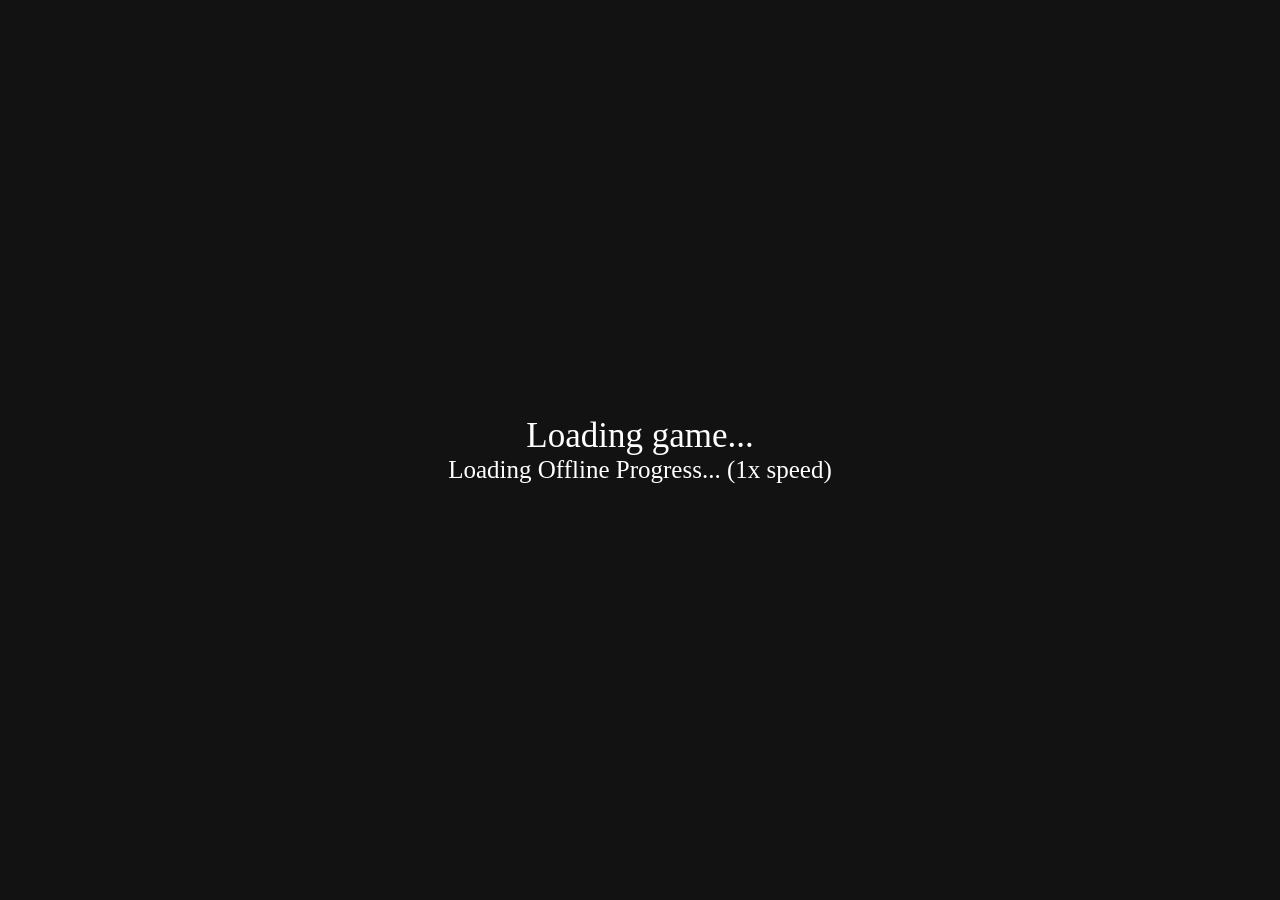
==== commit 7abbaf0e: "commit" ====
--- a/index.html
+++ b/index.html
@@ -60,11 +60,9 @@
 
     <script src="js/main.js"></script>
 
-    <title>Incremental Mass Rewritten (loader3229's NG+, Chinese Version)</title>
+    <title>Incremental Mass Rewritten (loader3229's NG+)</title>
 </head>
 <body onload="loadGame()">
-<script src="chs.js?20220524"></script>
-<script src="core.js?20220524"></script>
     <input id="copy" style="position: absolute; top: 0; left: 0; user-select: all; visibility: hidden;">
     <div id="loading" class='table_center' style="align-items: center; height: 100%;">
         <div>
@@ -98,14 +96,15 @@
             <button class="btn" onclick="SUPERNOVA.reset(true)">Reset without being Supernova</button>
         </div>
         <div style="min-height: 70px; margin-top: 15px;">
-            <h2>You become <span id="supernova_rank"></span>次成为<span id="supernova_scale"></span>超新星了</h2><br>
+            <h2>You become <span id="supernova_rank"></span> <span id="supernova_scale"></span>Supernova</h2><br>
             <span id="supernova_next">X</span>
         </div>
         <div style="width: 100%; border-bottom: solid 2px white; height: 5px; margin-bottom: 13px;"></div>
         <div id="sn_stabs" style="min-height: 40px;"></div><br>
         <div id="stab_frame5_0">
-            <div style="height: 130px;">
-                You have <span id="neutronStar">X</span> Neutron star.<br>
+            <div style="min-height: 130px;">
+                You have <span id="neutronStar">X</span> <span id="treeResName">Neutron star</span>.<br>
+            <span id="resetAxionicTree"><button class="btn" onclick="EXOTIC.resetTree()">Respec Axionic Tree</button><br></span>
                 <div id="tree_desc" style="margin-top: 3px;">
     
                 </div>
@@ -133,12 +132,12 @@
                     </div>
                 </div><div class="table_center">
                     <div class="w_boson sub_b">
-                        You have <span id="pos_w_amt">X</span>W<sup>+</sup> Boson, which multiplies Mass gain by <span id="pos_w_eff0">Y</span>,<br> multiplies W<sup>-</sup> Bosons gain by <span id="pos_w_eff1">Y</span>
+                        You have <span id="pos_w_amt">X</span> W<sup>+</sup> Boson, which multiplies Mass gain by <span id="pos_w_eff0">Y</span>,<br> multiplies W<sup>-</sup> Bosons gain by <span id="pos_w_eff1">Y</span>
                         <br><br>
-                        You have <span id="neg_w_amt">X</span>W<sup>-</sup> Boson, which makes Mass gains softcap^2 starts ^<span id="neg_w_eff0">Y</span> later,<br> multiplies W<sup>+</sup> Bosons gain by <span id="neg_w_eff1">Y</span>
+                        You have <span id="neg_w_amt">X</span> W<sup>-</sup> Boson, which makes Mass gains softcap^2 starts ^<span id="neg_w_eff0">Y</span> later,<br> multiplies W<sup>+</sup> Bosons gain by <span id="neg_w_eff1">Y</span>
                     </div>
                     <div class="z_boson sub_b">
-                        You have <span id="z_boson_amt">X</span>Z<sup>0</sup> Boson, which multiplies Tickspeed Power by <span id="z_boson_eff0">Y</span>,<br> multiplies W Bosons gain by <span id="z_boson_eff1">Y</span>
+                        You have <span id="z_boson_amt">X</span> Z<sup>0</sup> Boson, which multiplies Tickspeed Power by <span id="z_boson_eff0">Y</span>,<br> multiplies W Bosons gain by <span id="z_boson_eff1">Y</span>
                     </div>
                 </div>
             </div>
@@ -156,36 +155,37 @@
                 </div>
             </div>
         </div><div id="stab_frame5_3">
-            Your frequency is <span id="frequency">0</span> Hz, which multiples any Fermions gain by <span id="frequency_eff">1</span>倍<br>
+            Your frequency is <span id="frequency">0</span> Hz, which multiples any Fermions gain by <span id="frequency_eff">1</span>x<br>
             <span id="nr_div">At <span id="next_radiation">0</span> of frequency, unlock <span id="unl_radiation">X</span></span><br><br>
             <div id="radiation_table"></div>
         </div><div id="stab_frame5_4">
-			您有<span id="superGal">0</span><span id="superGalScale"></span>超新星星系<br>
-			下一个在<span id="superGalReq">0</span>超新星<br>
-            <button class="btn" onclick="SUPERNOVA_GALAXY.reset()">重置以得到超新星星系</button><br>
+			You have <span id="superGal">0</span> <span id="superGalScale"></span>Supernova Galaxies<br>
+			Next at <span id="superGalReq">0</span> Supernova<br>
+            <button class="btn" onclick="SUPERNOVA_GALAXY.reset()">Reset for a Supernova Galaxy</button><br>
 			<hr>
 			<div id="superGalEff">
 			</div>
 			<hr>
-			<span id="galPowNextspan">下一个星系资源在<span id="galPowNext">0</span>超新星星系<br></span>
-			<span id="galPow0span">您有<span id="galPow0">0</span>星系能量（获取量基于中子星），质量的获取变为原来的<span id="galPow0_eff">1</span>次方<br></span>
-			<span id="galPow2span">您有<span id="galPow2">0</span>星系暗能量（获取量基于暗物质），黑洞质量的获取变为原来的<span id="galPow2_eff">1</span>次方<br></span>
-			<span id="galPow1span">您有<span id="galPow1">0</span>星系原子（获取量基于原子），夸克的获取变为原来的<span id="galPow1_eff">1</span>次方<br></span>
-			<span id="galPow3span">您有<span id="galPow3">0</span>星系玻色子（获取量基于光子和胶子），所有玻色子的获取变为原来的<span id="galPow3_eff">1</span>次方<br></span>
-			<span id="galPow4span">您有<span id="galPow4">0</span>星系U-费米子（获取量基于U-夸克和U-轻子），所有U-费米子的获取变为原来的<span id="galPow4_eff">1</span>次方<br></span>
-			<span id="galPow5span">您有<span id="galPow5">0</span>星系辐射波（获取量基于频率），所有辐射波的获取变为原来的<span id="galPow5_eff">1</span>次方<br></span>
-			<span id="galQkspan">您有<span id="galQk">0</span>星系夸克（获取量基于夸克和U-夸克）</span>
+			<span id="galPowNextspan">Next Galactic resource at <span id="galPowNext">0</span> Supernova Galaxies<br></span>
+			<span id="galPow0span">You have <span id="galPow0">0</span> Galactic Power (gain based on neutron star), which are boosting mass gain by ^<span id="galPow0_eff">1</span><br></span>
+			<span id="galPow2span">You have <span id="galPow2">0</span> Galactic Dark Energy (gain based on dark matter), which are boosting black hole mass gain by ^<span id="galPow2_eff">1</span><br></span>
+			<span id="galPow1span">You have <span id="galPow1">0</span> Galactic Atoms (gain based on atoms), which are boosting quark gain by ^<span id="galPow1_eff">1</span><br></span>
+			<span id="galPow3span">You have <span id="galPow3">0</span> Galactic Bosons (gain based on Photons and Gluons), which are boosting all bosons gain by ^<span id="galPow3_eff">1</span><br></span>
+			<span id="galPow4span">You have <span id="galPow4">0</span> Galactic U-Fermions (gain based on U-Quarks and U-Leptons), which are boosting all U-Fermions gain by ^<span id="galPow4_eff">1</span><br></span>
+			<span id="galPow5span">You have <span id="galPow5">0</span> Galactic Radiation (gain based on frequency), which are boosting all radiation gain by ^<span id="galPow5_eff">1</span><br></span>
+			<span id="galQkspan">You have <span id="galQk">0</span> Galactic Quarks (gain based on Quarks and U-Quarks)</span>
         </div><div id="stab_frame5_5">
-            注意：选择任意星系费米子后，将强制进行星系重置！<br>
-            在进行星系费米子的时候，您不能获得无限和永恒质量。<br>
+            Choosing any Galactic Fermion will force a Supernova Galaxy reset!<br>
+            In Galactic Fermions, you can't gain Infinity and Eternity mass!<br>
+            Galactic Fermion tiers boost your Galactic U-Fermions gain.<br><br>
             <button class="btn" onclick="FERMIONS.backNormal()">Back to Normal</button><br><br>
             <div class="fermions">
                 <div class="f_quark sub_f">
-                    您拥有<span id="fgquarkAmt">X</span>星系夸克阶层<br><br>
+                    You have <span id="fgquarkAmt">X</span> Total Galactic Quark Tiers<br><br>
                     <div id="fermions_gquark_table" class="table_center"></div>
                 </div>
                 <div class="f_lepton sub_f">
-                    您拥有<span id="fgleptonAmt">X</span>星系轻子阶层<br><br>
+                    You have <span id="fgleptonAmt">X</span> Total Galactic Lepton Tiers<br><br>
                     <div id="fermions_glepton_table" class="table_center"></div>
                 </div>
             </div>
@@ -210,53 +210,56 @@
                 <div style="width: 100px;"></div>
                 <div id="table_resources" class="top_text">
                     <div class="resources sml">
-                        <div tooltip="质量" t-size="small"><img class="res_img" src="images/mass.png"></div>
+                        <div tooltip="Mass" t-size="small"><img class="res_img" src="images/mass.png"></div>
                         <span style="margin-left: 5px; text-align: left;" id="mass">X</span>
                     </div><div class="resources sml red" id="rp_div">
-                        <div tooltip="狂怒能量" t-size="small"><img class="res_img" src="images/rp.png" onclick="FORMS.rp.reset()" onmousemove="FORMS.reset_msg.set('rp')" onmouseleave="FORMS.reset_msg.reset()" style="cursor: pointer;"></div>
+                        <div tooltip="Rage Power" t-size="small"><img class="res_img" src="images/rp.png" onclick="FORMS.rp.reset()" onmousemove="FORMS.reset_msg.set('rp')" onmouseleave="FORMS.reset_msg.reset()" style="cursor: pointer;"></div>
                         <span style="margin-left: 5px; text-align: left;" id="rpAmt">X</span>
                     </div><div class="resources sml yellow" id="dm_div">
-                        <div tooltip="暗物质" t-size="small"><img class="res_img" src="images/dm.png" onclick="FORMS.bh.reset()" onmousemove="FORMS.reset_msg.set('dm')" onmouseleave="FORMS.reset_msg.reset()" style="cursor: pointer;"></div>
+                        <div tooltip="Dark Matter" t-size="small"><img class="res_img" src="images/dm.png" onclick="FORMS.bh.reset()" onmousemove="FORMS.reset_msg.set('dm')" onmouseleave="FORMS.reset_msg.reset()" style="cursor: pointer;"></div>
                         <span style="margin-left: 5px; text-align: left;" id="dmAmt">X</span>
                     </div><div class="resources sml yellow" id="bh_div">
-                        <div tooltip="黑洞" t-size="small"><img class="res_img" src="images/bh.png"></div>
+                        <div tooltip="Black Hole" t-size="small"><img class="res_img" src="images/bh.png"></div>
                         <span style="margin-left: 5px; text-align: left;" id="bhMass">X</span>
                     </div><div class="resources sml" id="atom_div">
-                        <div tooltip="原子" t-size="small"><img class="res_img" src="images/atom.png" onclick="ATOM.reset()" onmousemove="FORMS.reset_msg.set('atom')" onmouseleave="FORMS.reset_msg.reset()" style="cursor: pointer;"></div>
+                        <div tooltip="Atom" t-size="small"><img class="res_img" src="images/atom.png" onclick="ATOM.reset()" onmousemove="FORMS.reset_msg.set('atom')" onmouseleave="FORMS.reset_msg.reset()" style="cursor: pointer;"></div>
                         <span style="margin-left: 5px; text-align: left;" id="atomAmt">X</span>
                     </div><div class="resources sml quark_color" id="quark_div">
-                        <div tooltip="夸克" t-size="small"><img class="res_img" src="images/quark.png"></div>
+                        <div tooltip="Quark" t-size="small"><img class="res_img" src="images/quark.png"></div>
                         <span style="margin-left: 5px; text-align: left;" id="quarkAmt">X</span>
                     </div><div class="resources sml green" id="md_div">
-                        <div tooltip="质量膨胀" t-size="small"><img class="res_img" src="images/md.png" onclick="MASS_DILATION.onactive()" onmousemove="FORMS.reset_msg.set('md')" onmouseleave="FORMS.reset_msg.reset()" style="cursor: pointer;"></div>
+                        <div tooltip="Mass Dilation" t-size="small"><img class="res_img" src="images/md.png" onclick="MASS_DILATION.onactive()" onmousemove="FORMS.reset_msg.set('md')" onmouseleave="FORMS.reset_msg.reset()" style="cursor: pointer;"></div>
                         <span style="margin-left: 5px; text-align: left;" id="md_massAmt">X</span>
                     </div><div class="resources sml" id="sn_div" style="color:#ff009d;">
-                        <div tooltip="超新星" t-size="small"><img class="res_img" src="images/sn.png" onclick="SUPERNOVA.reset(false,false,true)" onmousemove="FORMS.reset_msg.set('sn')" onmouseleave="FORMS.reset_msg.reset()" style="cursor: pointer;"></div>
+                        <div tooltip="Supernova" t-size="small"><img class="res_img" src="images/sn.png" onclick="SUPERNOVA.reset(false,false,true)" onmousemove="FORMS.reset_msg.set('sn')" onmouseleave="FORMS.reset_msg.reset()" style="cursor: pointer;"></div>
                         <span style="margin-left: 5px; text-align: left;" id="supernovaAmt">X</span>
                     </div><div class="resources sml light_green" id="qu_div">
-                        <div tooltip="量子泡沫" t-size="small"><img class="res_img" src="images/qu.png" onclick="QUANTUM.enter()" onmousemove="FORMS.reset_msg.set('qu')" onmouseleave="FORMS.reset_msg.reset()" style="cursor: pointer;"></div>
+                        <div tooltip="Quantum Foam" t-size="small"><img class="res_img" src="images/qu.png" onclick="QUANTUM.enter()" onmousemove="FORMS.reset_msg.set('qu')" onmouseleave="FORMS.reset_msg.reset()" style="cursor: pointer;"></div>
                         <span style="margin-left: 5px; text-align: left;" id="quAmt">X</span>
                     </div><div class="resources sml orange" id="gs1_div">
-                        <div tooltip="量子之前所有资源获取速度" t-size="medium"><img class="res_img" src="images/preQGSpeed.png"></div>
+                        <div tooltip="Pre-Quantum Global Speed" t-size="medium"><img class="res_img" src="images/preQGSpeed.png"></div>
                         <span style="margin-left: 5px; text-align: left;" id="preQGSpeed">X</span>
                     </div><div class="resources sml light_red" id="br_div">
-                        <div tooltip="死寂碎片" t-size="small"><img class="res_img" src="images/br.png" onclick="BIG_RIP.rip()" onmousemove="FORMS.reset_msg.set('br')" onmouseleave="FORMS.reset_msg.reset()" style="cursor: pointer;"></div>
+                        <div tooltip="Death Shard" t-size="small"><img class="res_img" src="images/br.png" onclick="BIG_RIP.rip()" onmousemove="FORMS.reset_msg.set('br')" onmouseleave="FORMS.reset_msg.reset()" style="cursor: pointer;"></div>
                         <span style="margin-left: 5px; text-align: left;" id="brAmt">X</span>
                     </div><div class="resources sml" id="infinity_div">
-                        <div tooltip="无限质量" t-size="small"><img class="res_img" src="images/inf.png" onclick="INFINITY_LAYER.enter()" onmousemove="FORMS.reset_msg.set('infinity')" onmouseleave="FORMS.reset_msg.reset()" style="cursor: pointer;"></div>
+                        <div tooltip="Infinity Mass" t-size="small"><img class="res_img" src="images/inf.png" onclick="INFINITY_LAYER.enter()" onmousemove="FORMS.reset_msg.set('infinity')" onmouseleave="FORMS.reset_msg.reset()" style="cursor: pointer;"></div>
                         <span style="margin-left: 5px; text-align: left;" id="infAmt">X</span>
                     </div><div class="resources sml" id="eternity_div" style="color:#ff00ff;">
-                        <div tooltip="永恒质量" t-size="small"><img class="res_img" src="images/et.png" onclick="ETERNITY_LAYER.enter()" onmousemove="FORMS.reset_msg.set('eternity')" onmouseleave="FORMS.reset_msg.reset()" style="cursor: pointer;"></div>
+                        <div tooltip="Eternal Mass" t-size="small"><img class="res_img" src="images/et.png" onclick="ETERNITY_LAYER.enter()" onmousemove="FORMS.reset_msg.set('eternity')" onmouseleave="FORMS.reset_msg.reset()" style="cursor: pointer;"></div>
                         <span style="margin-left: 5px; text-align: left;" id="etAmt">X</span>
                     </div><div class="resources sml" id="superGal_div" style="color:#ff009d;">
-                        <div tooltip="超新星星系" t-size="small"><img class="res_img" src="images/sg.png" onclick="SUPERNOVA_GALAXY.reset()" onmousemove="FORMS.reset_msg.set('superGal')" onmouseleave="FORMS.reset_msg.reset()" style="cursor: pointer;"></div>
+                        <div tooltip="Supernova Galaxies" t-size="small"><img class="res_img" src="images/sg.png" onclick="SUPERNOVA_GALAXY.reset()" onmousemove="FORMS.reset_msg.set('superGal')" onmouseleave="FORMS.reset_msg.reset()" style="cursor: pointer;"></div>
                         <span style="margin-left: 5px; text-align: left;" id="superGalAmt">X</span>
                     </div><div class="resources sml quark_color" id="galQk_div">
-                        <div tooltip="星系夸克" t-size="small"><img class="res_img" src="images/sgq.png"></div>
+                        <div tooltip="Galactic Quark" t-size="small"><img class="res_img" src="images/sgq.png"></div>
                         <span style="margin-left: 5px; text-align: left;" id="galQkAmt">X</span>
                     </div><div class="resources sml red" id="exotic_div">
-                        <div tooltip="奇异物质" t-size="small"><img class="res_img" src="images/exotic.png" onclick="EXOTIC.enter()" onmousemove="FORMS.reset_msg.set('exotic')" onmouseleave="FORMS.reset_msg.reset()" style="cursor: pointer;"></div>
+                        <div tooltip="Exotic Matter" t-size="small"><img class="res_img" src="images/exotic.png" onclick="EXOTIC.enter()" onmousemove="FORMS.reset_msg.set('exotic')" onmouseleave="FORMS.reset_msg.reset()" style="cursor: pointer;"></div>
                         <span style="margin-left: 5px; text-align: left;" id="exoticAmt">X</span>
+                    </div><div class="resources sml" id="stardust_div" style="color:#00ffff;">
+                        <div tooltip="Stardust" t-size="small"><img class="res_img" src="images/sd.png"></div>
+                        <span style="margin-left: 5px; text-align: left;" id="stardustAmt">X</span>
                     </div>
                 </div>
             </div>
@@ -281,9 +284,9 @@
                 </div><div id="rank_tab1">
                     Your Prestige base is <span id="pres_base"></span> (based on products of Rank tiers)<br><br>
                     <div id="pres_table" class="table_center" style="min-height: 180px;"></div><br>
-					<div id="pres_mass">您拥有<span id="pres_mass2">X</span>转生质量(获取速度基于转生基础值、转生等级、荣耀<span id="pres_mass4">和辉煌</span>)<br>转生质量使三重阶层元折算之前的所有折算弱化<span id="pres_mass3"></span></div>
-					<div id="pres_rp">您拥有<span id="pres_rp2">X</span>转生狂怒能量 (获取速度基于转生质量)<br>Which are adding Overpower Power by <span id="pres_rp3"></span></div>
-					<div id="pres_bh">You have <span id="pres_bh2">X</span> Prestige Black Hole (Gain is based on Prestige Mass and Prestige Black Hole)<br>Which are multiplying Prestige Mass by <span id="pres_bh3"></span></div>
+					<div id="pres_mass">You have  <span id="pres_mass2">X</span> Prestige mass (Gain is based on Prestige Base, Prestige Level, Honor<span id="pres_mass4"> and Glory</span>)<br>Which are weakening Tetr scalings before meta by <span id="pres_mass3"></span></div>
+					<div id="pres_rp">You have  <span id="pres_rp2">X</span> Prestige Rage Power (Gain is based on Prestige Mass)<br>Which are adding Overpower Power by <span id="pres_rp3"></span></div>
+					<div id="pres_bh">You have <span id="pres_bh2">X</span> of Prestige Black Hole (Gain is based on Prestige Mass and Prestige Black Hole)<br>Which are multiplying Prestige Mass by <span id="pres_bh3"></span></div>
 					<div id="pres_dm">You have <span id="pres_dm2">X</span> Prestige Dark Matter (Gain is based on Prestige Rage Power)<br>Which are weakening 2nd Black Hole Overflow effect by <span id="pres_dm3"></span></div>
                 </div><div id="rank_tab2">
                     Your Ascension base is <span id="as_base"></span> (based on products of Prestige tiers)<br><br>
@@ -303,20 +306,20 @@
                     <button id="tickspeed_auto" class="btn" style="width: 80px;" onclick="FORMS.tickspeed.autoSwitch()">OFF</button>
                     <div style="margin-left: 5px; text-align: left; width: 400px">
                         Tickspeed Power: <span id="tickspeed_step">X</span><br>
-                        Tickspeed Effect: <span id="tickspeed_eff">X</span>质量获取速度
+                        Tickspeed Effect: <span id="tickspeed_eff">X</span> to mass gain
                     </div>
                 </div><div style="width: 100%; margin-bottom: 5px;" class="table_center" id="accel_div">
                         <div style="width: 400px">
                             <div class="resources">
                                 <img src="images/accelerator.png">
-                                <span style="margin-left: 5px; text-align: left;"><span id="accel_scale"></span>加速器[<span id="accel_lvl">X</span>]</span>
+                                <span style="margin-left: 5px; text-align: left;"><span id="accel_scale"></span>Accelerators [<span id="accel_lvl">X</span>]</span>
                             </div>
                         </div><button id="accel_btn" class="btn" style="width: 200px;" onclick="FORMS.accel.buy()">Cost: <span id="accel_cost">X</span> Rage Points</button>
                         <button class="btn" style="width: 120px;" onclick="FORMS.accel.buyMax()">Buy Max</button>
                         <button id="accel_auto" class="btn" style="width: 80px;" onclick="FORMS.accel.autoSwitch()">OFF</button>
                         <div style="margin-left: 5px; text-align: left; width: 400px">
-                            加速器倍率：<span id="accel_step">X</span><br>
-                            加速器效果：<span id="accel_eff">X</span>
+                            Accelerator Power: <span id="accel_step">X</span><br>
+                            Accelerator Effect: <span id="accel_eff">X</span>
                         </div>
                     </div>
                 <div id="prestige_mass_upgs_table"></div><div style="width: 100%; margin-bottom: 5px;" class="table_center" id="prestige_tickspeed_div">
@@ -358,9 +361,9 @@
 					<br>
 					<br>
 					
-                    <span id="massOverflow" style="color: rgb(255, 255, 255)">质量溢出使你的质量获取速度变为原来的<b id="massOverflow2">X</b>次方！</span><br>
-					<span id="rankCollapse" style="color: rgb(255, 255, 255)">级别坍缩使级别的元折算的开始点变为原来的<b id="rankCollapse2">X</b>分之一！</span>
-					<span id="strongerOverflow" style="color: rgb(255, 255, 255)">强化器溢出使强化器的效果变为原来的<b id="strongerOverflow2">X</b>次方！</span>
+                    <span id="massOverflow" style="color: rgb(255, 255, 255)">Because of Mass Overflow, your mass gain is raised by <b id="massOverflow2">X</b>!</span><br>
+					<span id="rankCollapse" style="color: rgb(255, 255, 255)">Due to Rank Collapse, the start of Meta-Rank scaling is divided by <b id="rankCollapse2">X</b>!</span>
+					<span id="strongerOverflow" style="color: rgb(255, 255, 255)">Because of Stronger Overflow, Stronger effect is raised by <b id="strongerOverflow2">X</b>!</span>
                 </div>
             </div><div id="stab_frame0_1">
                 You have <span id="bhMass2">X</span> of Black Hole<br>
@@ -376,7 +379,7 @@
                     <button class="btn" style="width: 120px;" onclick="FORMS.bh.condenser.buyMax()">Buy Max</button>
                     <button id="bhCondenser_auto" class="btn" style="width: 80px;" onclick="FORMS.bh.condenser.autoSwitch()">OFF</button>
                     <div style="margin-left: 5px; text-align: left; width: 400px">
-                        BH Condenser Power: <span id="bhCondenser_pow">X</span>倍<br>
+                        BH Condenser Power: <span id="bhCondenser_pow">X</span>x<br>
                     </div>
                 </div><br><div>
                     <span id="massSoft2" class="red">After <b id="massSoftStart2">X</b> worth of mass gain from Black Hole, mass gain will be softcapped!</span><br>
@@ -384,7 +387,7 @@
                         The formula (x + 1)<sup id="bhMassPower2">0.33</sup> softcaps at <b id="bhFSoftStart1">X</b>
                     </span>
 					<br><br>
-                    <span id="bhOverflow" style="color: rgb(255, 255, 255)">黑洞溢出使你的黑洞质量获取速度<span id="bhOverflow3">的指数</span>变为原来的<b id="bhOverflow2">X</b>次方！</span>
+                    <span id="bhOverflow" style="color: rgb(255, 255, 255)">Because of Black Hole Overflow, <span id="bhOverflow3">the exponent of </span>your Black Hole mass gain is raised by <b id="bhOverflow2">X</b>!</span>
                 </div>
             </div><div id="stab_frame0_2">
                 You have <span id="atomicAmt">X</span> Atomic Power<br>
@@ -399,10 +402,10 @@
                     <button class="btn" style="width: 120px;" onclick="ATOM.gamma_ray.buyMax()">Buy Max</button>
                     <button id="gamma_ray_auto" class="btn" style="width: 80px;" onclick="player.atom.auto_gr = !player.atom.auto_gr">OFF</button>
                     <div style="margin-left: 5px; text-align: left; width: 400px">
-                        Cosmic Ray Power: <span id="gamma_ray_pow">X</span>倍<br>
+                        Cosmic Ray Power: <span id="gamma_ray_pow">X</span>x<br>
                         Cosmic Ray Effect: <span id="gamma_ray_eff">X</span>
                     </div>
-					<span id="atomicOverflow" style="color: rgb(255, 255, 255)">原子能量溢出使你的原子能量获取速度变为原来的<b id="atomicOverflow2">X</b>次方！</span>
+					<span id="atomicOverflow" style="color: rgb(255, 255, 255)">Because of Atomic Overflow, your Atomic Power gain is raised by <b id="atomicOverflow2">X</b>!</span>
 
                 </div>
             </div><div id="stab_frame0_3">
@@ -411,11 +414,11 @@
                 <button id="star_btn" class="btn" onclick="STARS.generators.unl()">X</button><br><br>
                 <div id="stars_table" class="table_center"></div><br><br>
                 <span id="starSoft1" class="red">After <b id="starSoftStart1">X</b> of collapsed stars gain will softcap collapsed stars gain!</span><br>
-				<span id="starOverflow" style="color: rgb(255, 255, 255)">星辰溢出使你的坍缩星辰获取速度变为原来的<b id="starOverflow1">X</b>次方！</span>
+				<span id="starOverflow" style="color: rgb(255, 255, 255)">Because of Star Overflow, your collapsed stars gain is raised by <b id="starOverflow1">X</b>!</span>
 
             </div><div id="stab_frame0_4">
                 You have <span id="bpAmt">0</span> Blueprint Particle<br>
-                <span class="green">Which increases pre-Quantum global speed by <span id="bpEff">1</span>倍</span><br><br>
+                <span class="green">Which increases pre-Quantum global speed by <span id="bpEff">1</span>x</span><br><br>
                 <div style="width: 100%; margin-bottom: 5px;" class="table_center">
                     <div style="width: 400px">
                         <div class="resources">
@@ -426,24 +429,40 @@
                     <button class="btn" style="width: 120px;" onclick="QUANTUM.cosmic_str.buyMax()">Buy Max</button>
                     <button id="cosmic_str_auto" class="btn" style="width: 80px;" onclick="player.qu.auto_cs = !player.qu.auto_cs">OFF</button>
                     <div style="margin-left: 5px; text-align: left; width: 400px">
-                        Cosmic Strings Power: <span id="cosmic_str_pow">X</span>倍<br>
-                        Cosmic Strings Effect: <span id="cosmic_str_eff">X</span>倍
+                        Cosmic Strings Power: <span id="cosmic_str_pow">X</span>x<br>
+                        Cosmic Strings Effect: <span id="cosmic_str_eff">X</span>x
                     </div>
                 </div>
             </div><div id="stab_frame0_5">
-                You have <span id="shardsAmt">0</span>时间碎片<br>
-                <span class="green">Which increases pre-Quantum global speed by <span id="shardsEff">1</span>次方（在量子挑战效果生效之前）</span><br><br>
+                You have <span id="shardsAmt">0</span> Timeshards<br>
+                <span class="green">Which increases pre-Quantum global speed by ^<span id="shardsEff">1</span> before division</span><br><br>
                 <div style="width: 100%; margin-bottom: 5px;" class="table_center">
                     <div style="width: 400px">
                         <div class="resources">
                             <img src="images/shard_gen.png">
-                            <span style="margin-left: 5px; text-align: left;"><span id="shard_gen_scale"></span>碎片产生器[<span id="shard_gen_lvl">X</span>]</span>
-                        </div>
-                    </div><button id="shard_gen_btn" class="btn" style="width: 200px;" onclick="ETERNITY_LAYER.shard_gen.buy()">Cost: <span id="shard_gen_cost">X</span>永恒质量</button>
+                            <span style="margin-left: 5px; text-align: left;"><span id="shard_gen_scale"></span>Shard Generators [<span id="shard_gen_lvl">X</span>]</span>
+                        </div>
+                    </div><button id="shard_gen_btn" class="btn" style="width: 200px;" onclick="ETERNITY_LAYER.shard_gen.buy()">Cost: <span id="shard_gen_cost">X</span> Eternity mass</button>
                     <button class="btn" style="width: 120px;" onclick="ETERNITY_LAYER.shard_gen.buyMax()">Buy Max</button>
                     <div style="margin-left: 5px; text-align: left; width: 400px">
-                        碎片产生器倍率：<span id="shard_gen_pow">X</span>倍<br>
-                        碎片产生器效果：<span id="shard_gen_eff">X</span>倍
+                        Shard Generators Power: <span id="shard_gen_pow">X</span>x<br>
+                        Shard Generators Effect: <span id="shard_gen_eff">X</span>x
+                    </div>
+                </div>
+            </div><div id="stab_frame0_6">
+                You have <span id="stellarAmt">0</span> Stellar Mass<br>
+                <span class="green">Which multiplies Galactic Quarks by <span id="stellarEff">1</span></span><br><br>
+                <div style="width: 100%; margin-bottom: 5px;" class="table_center">
+                    <div style="width: 400px">
+                        <div class="resources">
+                            <img src="images/sdb.png">
+                            <span style="margin-left: 5px; text-align: left;"><span id="stellar_gen_scale"></span>Stellar Generators [<span id="stellar_gen_lvl">X</span>]</span>
+                        </div>
+                    </div><button id="stellar_gen_btn" class="btn" style="width: 200px;" onclick="SUPERNOVA_CLUSTER.stellar_gen.buy()">Cost: <span id="stellar_gen_cost">X</span> Stardust</button>
+                    <button class="btn" style="width: 120px;" onclick="SUPERNOVA_CLUSTER.stellar_gen.buyMax()">Buy Max</button>
+                    <div style="margin-left: 5px; text-align: left; width: 400px">
+                        Stellar Generators Power: <span id="stellar_gen_pow">X</span>x<br>
+                        Stellar Generators Effect: <span id="stellar_gen_eff">X</span>x
                     </div>
                 </div>
             </div>
@@ -493,31 +512,31 @@
                     Note 1: Click any image to show challenge description<br>
                     Note 2: While in Quantum challenge, you need to go to Quantum to complete the Quantum Challenge<br><br>
                     <div class="table_center" id="QC_table"></div><br>
-					<button class="btn" onclick="QCs.maxAll();">最大化</button> <button class="btn" onclick="QCs.resetAll();">重置</button> <button class="btn" onclick="QCs.import();">Import</button> <button class="btn" onclick="QCs.export();">Export</button><br>
+					<button class="btn" onclick="QCs.maxAll();">Max All</button> <button class="btn" onclick="QCs.resetAll();">Reset</button> <button class="btn" onclick="QCs.import();">Import</button> <button class="btn" onclick="QCs.export();">Export</button><br>
                     <div id="qc_desc_div">
                         <p id="qc_ch_title"></p>
                         <span class="red" id="qc_ch_desc"></span>
                     </div>
                 </div><div id="qc_tab1">
-                    <button class="btn" onclick="addQCPresetAs()">Add present as your modifications</button><br><br><button class="btn" onclick="importPreset()">导入预设</button><br><br>
+                    <button class="btn" onclick="addQCPresetAs()">Add present as your modifications</button><br><br><button class="btn" onclick="importPreset()">Import preset</button><br><br>
                     <div id="QC_Presets_table"></div>
                 </div>
                 
             </div><div id="stab_frame3_2">
-                You have <span id="gc_shard">0</span>星系碎片<br>
-				它使星系能量的获取变为原来的<span id="gc_shardeff">0</span>次方<br><br>
-                星系挑战包含以下的效果：量子之前所有资源获取变为 10^^(slog(获取) - <span id="gc_nerf1"></span>)<br>
-                量子之前所有资源获取速度变为 10^^(slog(量子之前所有资源获取速度) - <span id="gc_nerf2"></span>)<br>
-                贝塔粒子的效果被软上限。<br>
+                You have <span id="gc_shard">0</span> Galactic Shards<br>
+				Which are raising Galactic Power gain by ^<span id="gc_shardeff">0</span><br><br>
+                While in Galactic Challenge, gains of Pre-Quantum resources are set to 10^^(slog(gain) - <span id="gc_nerf1"></span>)<br>
+                Pre-Quantum Global Speed is set to 10^^(slog(Pre-Quantum Global Speed) - <span id="gc_nerf2"></span>)<br>
+                Effect of Beta particles is softcapped.<br>
                 <span id="gc_trapeff"></span><br><br>
-				您需要<span id="gc_goal"></span>超新星才能完成挑战。<br>
-				挑战难度：<span id="gc_diff"></span>/<span id="gc_diff_max"></span><button class="btn" onclick="decGCdiff()">-1</button><button class="btn" onclick="incGCdiff()">+1</button><br>
-                <br><span id="gc_trap2">强制进行的挑战数量：<span id="gc_trap"></span>/<span id="gc_trap_max"></span><button class="btn" onclick="decGCtrap()">-1</button><button class="btn" onclick="incGCtrap()">+1</button></span><br>
-                <span id="gc_trapu2">强制进行所有U-费米子：<span id="gc_trapu"></span><button class="btn" onclick="if(!player.gc.active)player.gc.trapu=!player.gc.trapu">切换</button><br></span>
-                <span id="gc_rip2">强制进行大撕裂：<span id="gc_rip"></span><button class="btn" onclick="if(!player.gc.active)player.gc.rip=!player.gc.rip">切换</button><br></span>
-<span id="gc_noeb2">Disable Exotic Boosts: <span id="gc_noeb"></span><button class="btn" onclick="if(!player.gc.active)player.gc.noeb=!player.gc.noeb">切换</button><br></span>				
-<span id="gc_nogp2">使星系粒子失效：<span id="gc_nogp"></span><button class="btn" onclick="if(!player.gc.active)player.gc.nogp=!player.gc.nogp">切换</button><br></span>		
-<button class="btn" onclick="GC.enter()" id="gc_btn">Enter the Galactic Challenge</button>
+				You need to get <span id="gc_goal"></span> supernova to complete the challenge.<br>
+				Difficulty: <span id="gc_diff"></span>/<span id="gc_diff_max"></span><button class="btn" onclick="decGCdiff()">-1</button><button class="btn" onclick="incGCdiff()">+1</button><br>
+                <br><span id="gc_trap2">Trapped Challenges: <span id="gc_trap"></span>/<span id="gc_trap_max"></span><button class="btn" onclick="decGCtrap()">-1</button><button class="btn" onclick="incGCtrap()">+1</button></span><br>
+                <span id="gc_trapu2">Trapped In All U-Fermions: <span id="gc_trapu"></span><button class="btn" onclick="if(!player.gc.active)player.gc.trapu=!player.gc.trapu">Change</button><br></span>
+                <span id="gc_rip2">Trapped In Big Rip: <span id="gc_rip"></span><button class="btn" onclick="if(!player.gc.active)player.gc.rip=!player.gc.rip">Change</button><br></span>
+<span id="gc_noeb2">Disable Exotic Boosts: <span id="gc_noeb"></span><button class="btn" onclick="if(!player.gc.active)player.gc.noeb=!player.gc.noeb">Change</button><br></span>				
+<span id="gc_nogp2">Disable Galactic Particles: <span id="gc_nogp"></span><button class="btn" onclick="if(!player.gc.active)player.gc.nogp=!player.gc.nogp">Change</button><br></span>				
+				<button class="btn" onclick="GC.enter()" id="gc_btn">Enter the Galactic Challenge</button>
             </div>
         </div><div id="tab_frame4">
             <div id="stab_frame4_0">
@@ -544,18 +563,18 @@
                 </div><div id="stab_frame4_2">
                 You have <span id="md_particles">X</span> Relativistic particles<br>
                 You have <span id="md_mass">X</span> of dilated mass, which makes Tickspeed <span id="md_eff">X</span> stronger<br><br>
-                <button onclick="MASS_DILATION.onactive()" id="md_btn" class="btn full md" tooltip="进行质量膨胀时将同时进行一次原子重置，质量膨胀时，所有原子之前的资源，及原子能量获取速度变为原来的0.8次方。">Dilate Mass</button><br><br>
+                <button onclick="MASS_DILATION.onactive()" id="md_btn" class="btn full md" tooltip="When dilating mass, will reset for atom. While mass is dilated: all pre-atom resources, atomic power gains get multiplier's exponent raised to 0.8;">Dilate Mass</button><br><br>
                 <div class="table_center">
                     <div id="md_upg_table" class="table_center" style="width: 1000px;"></div>
                 </div><br><div>
                     <span id="dmSoft1" class="red">After <b id="dmSoftStart1">X</b> of dilated mass gain will softcap dilated mass gain!</span><br>
-					<span id="dmOverflow" style="color: rgb(255, 255, 255)">膨胀溢出使你的膨胀质量获取速度变为原来的<b id="dmOverflow2">X</b>次方！</span>
+					<span id="dmOverflow" style="color: rgb(255, 255, 255)">Because of Dilated Overflow, your dilated mass gain is raised by <b id="dmOverflow2">X</b>!</span>
 
                 </div>
             </div><div id="stab_frame4_3">
                 You have <span id="bd_energy">X</span> Relativistic Energy<br>
                 You have <span id="bd_mass">X</span> of Relativistic mass<br><br>
-                <button onclick="MASS_DILATION.break.toggle()" id="bd_btn" class="btn half_full bd" tooltip="进行撕裂膨胀时，在大撕裂中黑洞压缩器和宇宙射线不再受到量子挑战8的削弱，量子挑战7失效，您可以根据膨胀质量获得相对论能量。相对论能量可以产生相对论质量。修复膨胀后，相对论能量和相对论质量将被重置，并强制前往量子。">Break Dilation</button><br><br>
+                <button onclick="MASS_DILATION.break.toggle()" id="bd_btn" class="btn half_full bd" tooltip="When breaking dilation, while in Big Rip, BH Condensers & Cosmic Rays are no longer nerfed by 8th QC modifier, 7th QC modifier is disabled, you can gain Relativistic Energy based on dilated mass. Relativistic Energy gains Relativistic Mass. Fixing Dilation resets your relativistic energy & its mass, also forces a Quantum reset.">Break Dilation</button><br><br>
                 <div class="table_center">
                     <div id="bd_upg_table" class="table_center" style="width: 1000px;"></div>
                 </div>
@@ -802,7 +821,7 @@
                 </div>
                 </div>
                 <div id="stab_frame7_5">
-						Each Matter gain is (10^((slog(previous matter)-1)^<span id="matters_pow"></span>)-10).<br><br>
+						Each Matter gain is (10<sup>(slog(previous matter)-1)<sup id="matters_pow"></sup></sup>-10)<span id="matters_extend"></span>.<br><br>
                     <div class="table_center">
                         <div style="width: 20%; min-width: 300px;">
                             Exotic Matter
@@ -955,11 +974,77 @@
                         </div><div style="width: 40%; min-width: 300px;">
 								Multiply Dark Ray gain by <span id="matters12_eff"></span>
                         </div>
-                    </div>
-                </div>
+                    </div><br><div id="fss_div">
+                        You have <span id="fss_base"></span> FSS Base (based on matters).<br>
+                        You have <span id="fss_cnt"></span> Final Star Shards, next at <span id="fss_req"></span> FSS Base<br>
+            <button class="btn" onclick="MATTERS.fssReset()">Reset for a Final Star Shard</button><br>
+                        Your Final Star Shards are multiplying Axion Generators Power by <span id="fss_eff"></span> (based on FSS Base)<br>
+                    </div>
+                </div>
+            <div id="stab_frame7_6">
+                <span id="ax0_span">You have <span id="ax0">0</span> X Axions, which multiply Exotic Matter gain by <span id="ax0b">0</span>.</span><br>
+                <span id="ax1_span">You have <span id="ax1">0</span> Y Axions, which multiply Dark Ray gain by <span id="ax1b">0</span>.</span><br>
+                <span id="ax2_span">You have <span id="ax2">0</span> Z Axions, which multiply Stardust gain by <span id="ax2b">0</span>.</span><br>
+                <span id="ax3_span">You have <span id="ax3">0</span> W Axions, which multiply Glyphic Mass gain by <span id="ax3b">0</span>.</span><br>
+                <div style="width: 100%; margin-bottom: 5px;" class="table_center">
+                    <div style="width: 400px">
+                        <div class="resources">
+                            <img src="images/test.png">
+                            <span style="margin-left: 5px; text-align: left;">X Axion Generators [<span id="ax0_lvl">X</span>]</span>
+                        </div>
+                    </div><button id="ax0_btn" class="btn" style="width: 200px;" onclick="EXOTIC.ax.buy(0)">Cost: <span id="ax0_cost">X</span> Exotic Matter</button>
+                    <button class="btn" style="width: 120px;" onclick="EXOTIC.ax.buyMax(0)">Buy Max</button>
+                    <div style="margin-left: 5px; text-align: left; width: 400px">
+                        X Axion Generators Power: +<span id="ax0_pow">X</span><br>
+                        X Axion Generators Effect: +<span id="ax0_eff">X</span> X Axions/sec
+                    </div>
+                </div>
+                <div style="width: 100%; margin-bottom: 5px;" class="table_center" id="ax1_div">
+                    <div style="width: 400px">
+                        <div class="resources">
+                            <img src="images/test.png">
+                            <span style="margin-left: 5px; text-align: left;">Y Axion Generators [<span id="ax1_lvl">X</span>]</span>
+                        </div>
+                    </div><button id="ax1_btn" class="btn" style="width: 200px;" onclick="EXOTIC.ax.buy(1)">Cost: <span id="ax1_cost">X</span> Exotic Matter</button>
+                    <button class="btn" style="width: 120px;" onclick="EXOTIC.ax.buyMax(1)">Buy Max</button>
+                    <div style="margin-left: 5px; text-align: left; width: 400px">
+                        Y Axion Generators Power: +<span id="ax1_pow">X</span><br>
+                        Y Axion Generators Effect: +<span id="ax1_eff">X</span> Y Axions/sec
+                    </div>
+                </div>
+                <div style="width: 100%; margin-bottom: 5px;" class="table_center" id="ax2_div">
+                    <div style="width: 400px">
+                        <div class="resources">
+                            <img src="images/test.png">
+                            <span style="margin-left: 5px; text-align: left;">Z Axion Generators [<span id="ax2_lvl">X</span>]</span>
+                        </div>
+                    </div><button id="ax2_btn" class="btn" style="width: 200px;" onclick="EXOTIC.ax.buy(2)">Cost: <span id="ax2_cost">X</span> Exotic Matter</button>
+                    <button class="btn" style="width: 120px;" onclick="EXOTIC.ax.buyMax(2)">Buy Max</button>
+                    <div style="margin-left: 5px; text-align: left; width: 400px">
+                        Z Axion Generators Power: +<span id="ax2_pow">X</span><br>
+                        Z Axion Generators Effect: +<span id="ax2_eff">X</span> Z Axions/sec
+                    </div>
+                </div>
+                <div style="width: 100%; margin-bottom: 5px;" class="table_center" id="ax3_div">
+                    <div style="width: 400px">
+                        <div class="resources">
+                            <img src="images/test.png">
+                            <span style="margin-left: 5px; text-align: left;">W Axion Generators [<span id="ax3_lvl">X</span>]</span>
+                        </div>
+                    </div><button id="ax3_btn" class="btn" style="width: 200px;" onclick="EXOTIC.ax.buy(3)">Cost: <span id="ax3_cost">X</span> Exotic Matter</button>
+                    <button class="btn" style="width: 120px;" onclick="EXOTIC.ax.buyMax(3)">Buy Max</button>
+                    <div style="margin-left: 5px; text-align: left; width: 400px">
+                        W Axion Generators Power: +<span id="ax3_pow">X</span><br>
+                        W Axion Generators Effect: +<span id="ax3_eff">X</span> W Axions/sec
+                    </div>
+                </div><br>
+                <span id="axs_span">
+                    You have <span id="axs_val"></span> of Axionic Space (based on X,Y,Z<span id="axs_add"></span> Axions), which are multiplying Glyphic Mass gain by <span id="axs_eff"></span>.
+                </span>
+            </div>
         </div><div id="tab_frame8">
             <button class="btn" onclick="save()">Save</button>
-            <button class="btn" onclick="if (confirm('您想要彻底重置当前的进度，从头开始玩吗？')) {wipe(true)}">Hard Reset</button>
+            <button class="btn" onclick="if (confirm('Are you sure you want to RESET your progress to new game?')) {wipe(true)}">Hard Reset</button>
             <button class="btn" onclick="exporty()">Export</button>
             <button class="btn" onclick="export_copy()">Export to clipboard</button>
             <button class="btn" onclick="importy()">Import</button>
@@ -968,18 +1053,16 @@
             <button class="btn" onclick="turnOffline()">Offline Production: <span id="offline_active">ON</span></button>
             <button class="btn" onclick="addPopup(POPUP_GROUPS.fonts)">Fonts</button>
             <button class="btn" onclick="addPopup(POPUP_GROUPS.notations)">Notations</button>
-            <button class="btn" onclick="turnMassDisplay()">质量显示方式：<span id="mass_display"></span></button>
-            <button class="btn" onclick="turnShowSupernova()">超新星：<span id="show_supernova"></span></button>
+            <button class="btn" onclick="turnMassDisplay()">Mass Display: <span id="mass_display"></span></button>
+            <button class="btn" onclick="turnShowSupernova()">Supernova Star: <span id="show_supernova"></span></button>
             <button class="btn" id="tree_anim_btn" onclick="changeTreeAnimation()">Tree Animation: <span id="tree_anim">ON</span></button>
-            <button class="btn" onclick="javascript:document.location.replace('/incremental-mass-rewritten/')">English Version</button>
+            <button class="btn" onclick="javascript:document.location.replace('/incremental-mass-rewritten-1/')">中文版</button><br>
+            <button class="btn" onclick="javascript:document.location.replace('https://ko-fi.com/loader3229')">Buy me a coffee (Donate me)</button>
             <br><br>
             <h2>Confirmation Settings</h2><br>
             <div id="confirm_table" class="table_center"></div>
             <br><br>
-            Incremental Mass Rewritten (loader3229's v0.5 NG+, Chinese Version) v0.9.5c - original made by MrRedShark77, modded by loader3229, based on v0.5.4.8<br>
-            质量增量重制版 (loader3229的v0.5 NG+, 汉化版) v0.9.5c - 原作者为MrRedShark77, MOD由loader3229制作, 基于v0.5.4.8<br>
-			Chinese Translation by by22dgb and loader3229, translate is not completed<br>
-			汉化由by22dgb和loader3229完成，MOD新增内容尚未汉化完成<br>
+            Incremental Mass Rewritten (loader3229's v0.5 NG+) v0.9.8 - original made by MrRedShark77, modded by loader3229, based on v0.5.4.8<br>
             The game is inspired by Distance Incremental & Synergism<br><br><br>
             Hint 1: Hover top image above tabs to show description...<br><br>
             Total time played: <span id="total_time">X</span><br><br>
--- a/style.css
+++ b/style.css
@@ -409,6 +409,11 @@
 	box-shadow: 0px 0px 10px 0px #39ff4a7e;
 }
 
+.btn_tree.ax_tree.bought {
+	border-color: #ff0000 !important;
+	box-shadow: 0px 0px 10px 0px #ff00007e;
+}
+
 .elements.final:not(.locked):not(.bought):hover {
 	transform: scale(1.3);
 }
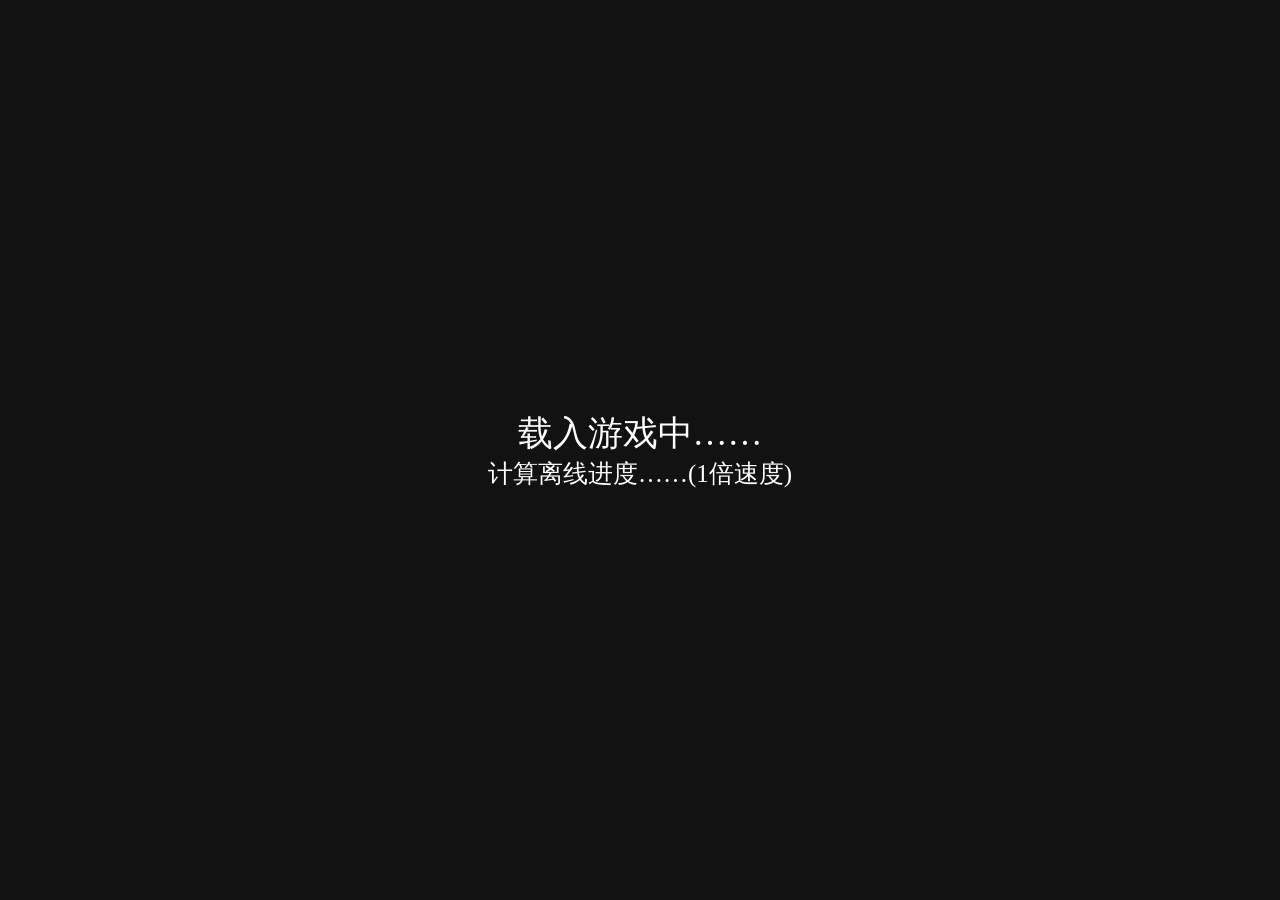
==== commit 4f981bb2: "Merge branch 'main' into zh" ====
--- a/index.html
+++ b/index.html
@@ -60,9 +60,11 @@
 
     <script src="js/main.js"></script>
 
-    <title>Incremental Mass Rewritten (loader3229's NG+)</title>
+    <title>Incremental Mass Rewritten (loader3229's NG+, Chinese Version)</title>
 </head>
 <body onload="loadGame()">
+<script src="chs.js?20220524"></script>
+<script src="core.js?20220524"></script>
     <input id="copy" style="position: absolute; top: 0; left: 0; user-select: all; visibility: hidden;">
     <div id="loading" class='table_center' style="align-items: center; height: 100%;">
         <div>
@@ -96,7 +98,7 @@
             <button class="btn" onclick="SUPERNOVA.reset(true)">Reset without being Supernova</button>
         </div>
         <div style="min-height: 70px; margin-top: 15px;">
-            <h2>You become <span id="supernova_rank"></span> <span id="supernova_scale"></span>Supernova</h2><br>
+            <h2>You become <span id="supernova_rank"></span>次成为<span id="supernova_scale"></span>超新星了</h2><br>
             <span id="supernova_next">X</span>
         </div>
         <div style="width: 100%; border-bottom: solid 2px white; height: 5px; margin-bottom: 13px;"></div>
@@ -132,12 +134,12 @@
                     </div>
                 </div><div class="table_center">
                     <div class="w_boson sub_b">
-                        You have <span id="pos_w_amt">X</span> W<sup>+</sup> Boson, which multiplies Mass gain by <span id="pos_w_eff0">Y</span>,<br> multiplies W<sup>-</sup> Bosons gain by <span id="pos_w_eff1">Y</span>
+                        You have <span id="pos_w_amt">X</span>W<sup>+</sup> Boson, which multiplies Mass gain by <span id="pos_w_eff0">Y</span>,<br> multiplies W<sup>-</sup> Bosons gain by <span id="pos_w_eff1">Y</span>
                         <br><br>
-                        You have <span id="neg_w_amt">X</span> W<sup>-</sup> Boson, which makes Mass gains softcap^2 starts ^<span id="neg_w_eff0">Y</span> later,<br> multiplies W<sup>+</sup> Bosons gain by <span id="neg_w_eff1">Y</span>
+                        You have <span id="neg_w_amt">X</span>W<sup>-</sup> Boson, which makes Mass gains softcap^2 starts ^<span id="neg_w_eff0">Y</span> later,<br> multiplies W<sup>+</sup> Bosons gain by <span id="neg_w_eff1">Y</span>
                     </div>
                     <div class="z_boson sub_b">
-                        You have <span id="z_boson_amt">X</span> Z<sup>0</sup> Boson, which multiplies Tickspeed Power by <span id="z_boson_eff0">Y</span>,<br> multiplies W Bosons gain by <span id="z_boson_eff1">Y</span>
+                        You have <span id="z_boson_amt">X</span>Z<sup>0</sup> Boson, which multiplies Tickspeed Power by <span id="z_boson_eff0">Y</span>,<br> multiplies W Bosons gain by <span id="z_boson_eff1">Y</span>
                     </div>
                 </div>
             </div>
@@ -155,37 +157,36 @@
                 </div>
             </div>
         </div><div id="stab_frame5_3">
-            Your frequency is <span id="frequency">0</span> Hz, which multiples any Fermions gain by <span id="frequency_eff">1</span>x<br>
+            Your frequency is <span id="frequency">0</span> Hz, which multiples any Fermions gain by <span id="frequency_eff">1</span>倍<br>
             <span id="nr_div">At <span id="next_radiation">0</span> of frequency, unlock <span id="unl_radiation">X</span></span><br><br>
             <div id="radiation_table"></div>
         </div><div id="stab_frame5_4">
-			You have <span id="superGal">0</span> <span id="superGalScale"></span>Supernova Galaxies<br>
-			Next at <span id="superGalReq">0</span> Supernova<br>
-            <button class="btn" onclick="SUPERNOVA_GALAXY.reset()">Reset for a Supernova Galaxy</button><br>
+			您有<span id="superGal">0</span><span id="superGalScale"></span>超新星星系<br>
+			下一个在<span id="superGalReq">0</span>超新星<br>
+            <button class="btn" onclick="SUPERNOVA_GALAXY.reset()">重置以得到超新星星系</button><br>
 			<hr>
 			<div id="superGalEff">
 			</div>
 			<hr>
-			<span id="galPowNextspan">Next Galactic resource at <span id="galPowNext">0</span> Supernova Galaxies<br></span>
-			<span id="galPow0span">You have <span id="galPow0">0</span> Galactic Power (gain based on neutron star), which are boosting mass gain by ^<span id="galPow0_eff">1</span><br></span>
-			<span id="galPow2span">You have <span id="galPow2">0</span> Galactic Dark Energy (gain based on dark matter), which are boosting black hole mass gain by ^<span id="galPow2_eff">1</span><br></span>
-			<span id="galPow1span">You have <span id="galPow1">0</span> Galactic Atoms (gain based on atoms), which are boosting quark gain by ^<span id="galPow1_eff">1</span><br></span>
-			<span id="galPow3span">You have <span id="galPow3">0</span> Galactic Bosons (gain based on Photons and Gluons), which are boosting all bosons gain by ^<span id="galPow3_eff">1</span><br></span>
-			<span id="galPow4span">You have <span id="galPow4">0</span> Galactic U-Fermions (gain based on U-Quarks and U-Leptons), which are boosting all U-Fermions gain by ^<span id="galPow4_eff">1</span><br></span>
-			<span id="galPow5span">You have <span id="galPow5">0</span> Galactic Radiation (gain based on frequency), which are boosting all radiation gain by ^<span id="galPow5_eff">1</span><br></span>
-			<span id="galQkspan">You have <span id="galQk">0</span> Galactic Quarks (gain based on Quarks and U-Quarks)</span>
+			<span id="galPowNextspan">下一个星系资源在<span id="galPowNext">0</span>超新星星系<br></span>
+			<span id="galPow0span">您有<span id="galPow0">0</span>星系能量（获取量基于中子星），质量的获取变为原来的<span id="galPow0_eff">1</span>次方<br></span>
+			<span id="galPow2span">您有<span id="galPow2">0</span>星系暗能量（获取量基于暗物质），黑洞质量的获取变为原来的<span id="galPow2_eff">1</span>次方<br></span>
+			<span id="galPow1span">您有<span id="galPow1">0</span>星系原子（获取量基于原子），夸克的获取变为原来的<span id="galPow1_eff">1</span>次方<br></span>
+			<span id="galPow3span">您有<span id="galPow3">0</span>星系玻色子（获取量基于光子和胶子），所有玻色子的获取变为原来的<span id="galPow3_eff">1</span>次方<br></span>
+			<span id="galPow4span">您有<span id="galPow4">0</span>星系U-费米子（获取量基于U-夸克和U-轻子），所有U-费米子的获取变为原来的<span id="galPow4_eff">1</span>次方<br></span>
+			<span id="galPow5span">您有<span id="galPow5">0</span>星系辐射波（获取量基于频率），所有辐射波的获取变为原来的<span id="galPow5_eff">1</span>次方<br></span>
+			<span id="galQkspan">您有<span id="galQk">0</span>星系夸克（获取量基于夸克和U-夸克）</span>
         </div><div id="stab_frame5_5">
-            Choosing any Galactic Fermion will force a Supernova Galaxy reset!<br>
-            In Galactic Fermions, you can't gain Infinity and Eternity mass!<br>
-            Galactic Fermion tiers boost your Galactic U-Fermions gain.<br><br>
+            注意：选择任意星系费米子后，将强制进行星系重置！<br>
+            在进行星系费米子的时候，您不能获得无限和永恒质量。<br>
             <button class="btn" onclick="FERMIONS.backNormal()">Back to Normal</button><br><br>
             <div class="fermions">
                 <div class="f_quark sub_f">
-                    You have <span id="fgquarkAmt">X</span> Total Galactic Quark Tiers<br><br>
+                    您拥有<span id="fgquarkAmt">X</span>星系夸克阶层<br><br>
                     <div id="fermions_gquark_table" class="table_center"></div>
                 </div>
                 <div class="f_lepton sub_f">
-                    You have <span id="fgleptonAmt">X</span> Total Galactic Lepton Tiers<br><br>
+                    您拥有<span id="fgleptonAmt">X</span>星系轻子阶层<br><br>
                     <div id="fermions_glepton_table" class="table_center"></div>
                 </div>
             </div>
@@ -210,52 +211,52 @@
                 <div style="width: 100px;"></div>
                 <div id="table_resources" class="top_text">
                     <div class="resources sml">
-                        <div tooltip="Mass" t-size="small"><img class="res_img" src="images/mass.png"></div>
+                        <div tooltip="质量" t-size="small"><img class="res_img" src="images/mass.png"></div>
                         <span style="margin-left: 5px; text-align: left;" id="mass">X</span>
                     </div><div class="resources sml red" id="rp_div">
-                        <div tooltip="Rage Power" t-size="small"><img class="res_img" src="images/rp.png" onclick="FORMS.rp.reset()" onmousemove="FORMS.reset_msg.set('rp')" onmouseleave="FORMS.reset_msg.reset()" style="cursor: pointer;"></div>
+                        <div tooltip="狂怒能量" t-size="small"><img class="res_img" src="images/rp.png" onclick="FORMS.rp.reset()" onmousemove="FORMS.reset_msg.set('rp')" onmouseleave="FORMS.reset_msg.reset()" style="cursor: pointer;"></div>
                         <span style="margin-left: 5px; text-align: left;" id="rpAmt">X</span>
                     </div><div class="resources sml yellow" id="dm_div">
-                        <div tooltip="Dark Matter" t-size="small"><img class="res_img" src="images/dm.png" onclick="FORMS.bh.reset()" onmousemove="FORMS.reset_msg.set('dm')" onmouseleave="FORMS.reset_msg.reset()" style="cursor: pointer;"></div>
+                        <div tooltip="暗物质" t-size="small"><img class="res_img" src="images/dm.png" onclick="FORMS.bh.reset()" onmousemove="FORMS.reset_msg.set('dm')" onmouseleave="FORMS.reset_msg.reset()" style="cursor: pointer;"></div>
                         <span style="margin-left: 5px; text-align: left;" id="dmAmt">X</span>
                     </div><div class="resources sml yellow" id="bh_div">
-                        <div tooltip="Black Hole" t-size="small"><img class="res_img" src="images/bh.png"></div>
+                        <div tooltip="黑洞" t-size="small"><img class="res_img" src="images/bh.png"></div>
                         <span style="margin-left: 5px; text-align: left;" id="bhMass">X</span>
                     </div><div class="resources sml" id="atom_div">
-                        <div tooltip="Atom" t-size="small"><img class="res_img" src="images/atom.png" onclick="ATOM.reset()" onmousemove="FORMS.reset_msg.set('atom')" onmouseleave="FORMS.reset_msg.reset()" style="cursor: pointer;"></div>
+                        <div tooltip="原子" t-size="small"><img class="res_img" src="images/atom.png" onclick="ATOM.reset()" onmousemove="FORMS.reset_msg.set('atom')" onmouseleave="FORMS.reset_msg.reset()" style="cursor: pointer;"></div>
                         <span style="margin-left: 5px; text-align: left;" id="atomAmt">X</span>
                     </div><div class="resources sml quark_color" id="quark_div">
-                        <div tooltip="Quark" t-size="small"><img class="res_img" src="images/quark.png"></div>
+                        <div tooltip="夸克" t-size="small"><img class="res_img" src="images/quark.png"></div>
                         <span style="margin-left: 5px; text-align: left;" id="quarkAmt">X</span>
                     </div><div class="resources sml green" id="md_div">
-                        <div tooltip="Mass Dilation" t-size="small"><img class="res_img" src="images/md.png" onclick="MASS_DILATION.onactive()" onmousemove="FORMS.reset_msg.set('md')" onmouseleave="FORMS.reset_msg.reset()" style="cursor: pointer;"></div>
+                        <div tooltip="质量膨胀" t-size="small"><img class="res_img" src="images/md.png" onclick="MASS_DILATION.onactive()" onmousemove="FORMS.reset_msg.set('md')" onmouseleave="FORMS.reset_msg.reset()" style="cursor: pointer;"></div>
                         <span style="margin-left: 5px; text-align: left;" id="md_massAmt">X</span>
                     </div><div class="resources sml" id="sn_div" style="color:#ff009d;">
-                        <div tooltip="Supernova" t-size="small"><img class="res_img" src="images/sn.png" onclick="SUPERNOVA.reset(false,false,true)" onmousemove="FORMS.reset_msg.set('sn')" onmouseleave="FORMS.reset_msg.reset()" style="cursor: pointer;"></div>
+                        <div tooltip="超新星" t-size="small"><img class="res_img" src="images/sn.png" onclick="SUPERNOVA.reset(false,false,true)" onmousemove="FORMS.reset_msg.set('sn')" onmouseleave="FORMS.reset_msg.reset()" style="cursor: pointer;"></div>
                         <span style="margin-left: 5px; text-align: left;" id="supernovaAmt">X</span>
                     </div><div class="resources sml light_green" id="qu_div">
-                        <div tooltip="Quantum Foam" t-size="small"><img class="res_img" src="images/qu.png" onclick="QUANTUM.enter()" onmousemove="FORMS.reset_msg.set('qu')" onmouseleave="FORMS.reset_msg.reset()" style="cursor: pointer;"></div>
+                        <div tooltip="量子泡沫" t-size="small"><img class="res_img" src="images/qu.png" onclick="QUANTUM.enter()" onmousemove="FORMS.reset_msg.set('qu')" onmouseleave="FORMS.reset_msg.reset()" style="cursor: pointer;"></div>
                         <span style="margin-left: 5px; text-align: left;" id="quAmt">X</span>
                     </div><div class="resources sml orange" id="gs1_div">
-                        <div tooltip="Pre-Quantum Global Speed" t-size="medium"><img class="res_img" src="images/preQGSpeed.png"></div>
+                        <div tooltip="量子之前所有资源获取速度" t-size="medium"><img class="res_img" src="images/preQGSpeed.png"></div>
                         <span style="margin-left: 5px; text-align: left;" id="preQGSpeed">X</span>
                     </div><div class="resources sml light_red" id="br_div">
-                        <div tooltip="Death Shard" t-size="small"><img class="res_img" src="images/br.png" onclick="BIG_RIP.rip()" onmousemove="FORMS.reset_msg.set('br')" onmouseleave="FORMS.reset_msg.reset()" style="cursor: pointer;"></div>
+                        <div tooltip="死寂碎片" t-size="small"><img class="res_img" src="images/br.png" onclick="BIG_RIP.rip()" onmousemove="FORMS.reset_msg.set('br')" onmouseleave="FORMS.reset_msg.reset()" style="cursor: pointer;"></div>
                         <span style="margin-left: 5px; text-align: left;" id="brAmt">X</span>
                     </div><div class="resources sml" id="infinity_div">
-                        <div tooltip="Infinity Mass" t-size="small"><img class="res_img" src="images/inf.png" onclick="INFINITY_LAYER.enter()" onmousemove="FORMS.reset_msg.set('infinity')" onmouseleave="FORMS.reset_msg.reset()" style="cursor: pointer;"></div>
+                        <div tooltip="无限质量" t-size="small"><img class="res_img" src="images/inf.png" onclick="INFINITY_LAYER.enter()" onmousemove="FORMS.reset_msg.set('infinity')" onmouseleave="FORMS.reset_msg.reset()" style="cursor: pointer;"></div>
                         <span style="margin-left: 5px; text-align: left;" id="infAmt">X</span>
                     </div><div class="resources sml" id="eternity_div" style="color:#ff00ff;">
-                        <div tooltip="Eternal Mass" t-size="small"><img class="res_img" src="images/et.png" onclick="ETERNITY_LAYER.enter()" onmousemove="FORMS.reset_msg.set('eternity')" onmouseleave="FORMS.reset_msg.reset()" style="cursor: pointer;"></div>
+                        <div tooltip="永恒质量" t-size="small"><img class="res_img" src="images/et.png" onclick="ETERNITY_LAYER.enter()" onmousemove="FORMS.reset_msg.set('eternity')" onmouseleave="FORMS.reset_msg.reset()" style="cursor: pointer;"></div>
                         <span style="margin-left: 5px; text-align: left;" id="etAmt">X</span>
                     </div><div class="resources sml" id="superGal_div" style="color:#ff009d;">
-                        <div tooltip="Supernova Galaxies" t-size="small"><img class="res_img" src="images/sg.png" onclick="SUPERNOVA_GALAXY.reset()" onmousemove="FORMS.reset_msg.set('superGal')" onmouseleave="FORMS.reset_msg.reset()" style="cursor: pointer;"></div>
+                        <div tooltip="超新星星系" t-size="small"><img class="res_img" src="images/sg.png" onclick="SUPERNOVA_GALAXY.reset()" onmousemove="FORMS.reset_msg.set('superGal')" onmouseleave="FORMS.reset_msg.reset()" style="cursor: pointer;"></div>
                         <span style="margin-left: 5px; text-align: left;" id="superGalAmt">X</span>
                     </div><div class="resources sml quark_color" id="galQk_div">
-                        <div tooltip="Galactic Quark" t-size="small"><img class="res_img" src="images/sgq.png"></div>
+                        <div tooltip="星系夸克" t-size="small"><img class="res_img" src="images/sgq.png"></div>
                         <span style="margin-left: 5px; text-align: left;" id="galQkAmt">X</span>
                     </div><div class="resources sml red" id="exotic_div">
-                        <div tooltip="Exotic Matter" t-size="small"><img class="res_img" src="images/exotic.png" onclick="EXOTIC.enter()" onmousemove="FORMS.reset_msg.set('exotic')" onmouseleave="FORMS.reset_msg.reset()" style="cursor: pointer;"></div>
+                        <div tooltip="奇异物质" t-size="small"><img class="res_img" src="images/exotic.png" onclick="EXOTIC.enter()" onmousemove="FORMS.reset_msg.set('exotic')" onmouseleave="FORMS.reset_msg.reset()" style="cursor: pointer;"></div>
                         <span style="margin-left: 5px; text-align: left;" id="exoticAmt">X</span>
                     </div><div class="resources sml" id="stardust_div" style="color:#00ffff;">
                         <div tooltip="Stardust" t-size="small"><img class="res_img" src="images/sd.png"></div>
@@ -284,9 +285,9 @@
                 </div><div id="rank_tab1">
                     Your Prestige base is <span id="pres_base"></span> (based on products of Rank tiers)<br><br>
                     <div id="pres_table" class="table_center" style="min-height: 180px;"></div><br>
-					<div id="pres_mass">You have  <span id="pres_mass2">X</span> Prestige mass (Gain is based on Prestige Base, Prestige Level, Honor<span id="pres_mass4"> and Glory</span>)<br>Which are weakening Tetr scalings before meta by <span id="pres_mass3"></span></div>
-					<div id="pres_rp">You have  <span id="pres_rp2">X</span> Prestige Rage Power (Gain is based on Prestige Mass)<br>Which are adding Overpower Power by <span id="pres_rp3"></span></div>
-					<div id="pres_bh">You have <span id="pres_bh2">X</span> of Prestige Black Hole (Gain is based on Prestige Mass and Prestige Black Hole)<br>Which are multiplying Prestige Mass by <span id="pres_bh3"></span></div>
+					<div id="pres_mass">您拥有<span id="pres_mass2">X</span>转生质量(获取速度基于转生基础值、转生等级、荣耀<span id="pres_mass4">和辉煌</span>)<br>转生质量使三重阶层元折算之前的所有折算弱化<span id="pres_mass3"></span></div>
+					<div id="pres_rp">您拥有<span id="pres_rp2">X</span>转生狂怒能量 (获取速度基于转生质量)<br>Which are adding Overpower Power by <span id="pres_rp3"></span></div>
+					<div id="pres_bh">You have <span id="pres_bh2">X</span> Prestige Black Hole (Gain is based on Prestige Mass and Prestige Black Hole)<br>Which are multiplying Prestige Mass by <span id="pres_bh3"></span></div>
 					<div id="pres_dm">You have <span id="pres_dm2">X</span> Prestige Dark Matter (Gain is based on Prestige Rage Power)<br>Which are weakening 2nd Black Hole Overflow effect by <span id="pres_dm3"></span></div>
                 </div><div id="rank_tab2">
                     Your Ascension base is <span id="as_base"></span> (based on products of Prestige tiers)<br><br>
@@ -306,20 +307,20 @@
                     <button id="tickspeed_auto" class="btn" style="width: 80px;" onclick="FORMS.tickspeed.autoSwitch()">OFF</button>
                     <div style="margin-left: 5px; text-align: left; width: 400px">
                         Tickspeed Power: <span id="tickspeed_step">X</span><br>
-                        Tickspeed Effect: <span id="tickspeed_eff">X</span> to mass gain
+                        Tickspeed Effect: <span id="tickspeed_eff">X</span>质量获取速度
                     </div>
                 </div><div style="width: 100%; margin-bottom: 5px;" class="table_center" id="accel_div">
                         <div style="width: 400px">
                             <div class="resources">
                                 <img src="images/accelerator.png">
-                                <span style="margin-left: 5px; text-align: left;"><span id="accel_scale"></span>Accelerators [<span id="accel_lvl">X</span>]</span>
+                                <span style="margin-left: 5px; text-align: left;"><span id="accel_scale"></span>加速器[<span id="accel_lvl">X</span>]</span>
                             </div>
                         </div><button id="accel_btn" class="btn" style="width: 200px;" onclick="FORMS.accel.buy()">Cost: <span id="accel_cost">X</span> Rage Points</button>
                         <button class="btn" style="width: 120px;" onclick="FORMS.accel.buyMax()">Buy Max</button>
                         <button id="accel_auto" class="btn" style="width: 80px;" onclick="FORMS.accel.autoSwitch()">OFF</button>
                         <div style="margin-left: 5px; text-align: left; width: 400px">
-                            Accelerator Power: <span id="accel_step">X</span><br>
-                            Accelerator Effect: <span id="accel_eff">X</span>
+                            加速器倍率：<span id="accel_step">X</span><br>
+                            加速器效果：<span id="accel_eff">X</span>
                         </div>
                     </div>
                 <div id="prestige_mass_upgs_table"></div><div style="width: 100%; margin-bottom: 5px;" class="table_center" id="prestige_tickspeed_div">
@@ -361,9 +362,9 @@
 					<br>
 					<br>
 					
-                    <span id="massOverflow" style="color: rgb(255, 255, 255)">Because of Mass Overflow, your mass gain is raised by <b id="massOverflow2">X</b>!</span><br>
-					<span id="rankCollapse" style="color: rgb(255, 255, 255)">Due to Rank Collapse, the start of Meta-Rank scaling is divided by <b id="rankCollapse2">X</b>!</span>
-					<span id="strongerOverflow" style="color: rgb(255, 255, 255)">Because of Stronger Overflow, Stronger effect is raised by <b id="strongerOverflow2">X</b>!</span>
+                    <span id="massOverflow" style="color: rgb(255, 255, 255)">质量溢出使你的质量获取速度变为原来的<b id="massOverflow2">X</b>次方！</span><br>
+					<span id="rankCollapse" style="color: rgb(255, 255, 255)">级别坍缩使级别的元折算的开始点变为原来的<b id="rankCollapse2">X</b>分之一！</span>
+					<span id="strongerOverflow" style="color: rgb(255, 255, 255)">强化器溢出使强化器的效果变为原来的<b id="strongerOverflow2">X</b>次方！</span>
                 </div>
             </div><div id="stab_frame0_1">
                 You have <span id="bhMass2">X</span> of Black Hole<br>
@@ -379,7 +380,7 @@
                     <button class="btn" style="width: 120px;" onclick="FORMS.bh.condenser.buyMax()">Buy Max</button>
                     <button id="bhCondenser_auto" class="btn" style="width: 80px;" onclick="FORMS.bh.condenser.autoSwitch()">OFF</button>
                     <div style="margin-left: 5px; text-align: left; width: 400px">
-                        BH Condenser Power: <span id="bhCondenser_pow">X</span>x<br>
+                        BH Condenser Power: <span id="bhCondenser_pow">X</span>倍<br>
                     </div>
                 </div><br><div>
                     <span id="massSoft2" class="red">After <b id="massSoftStart2">X</b> worth of mass gain from Black Hole, mass gain will be softcapped!</span><br>
@@ -387,7 +388,7 @@
                         The formula (x + 1)<sup id="bhMassPower2">0.33</sup> softcaps at <b id="bhFSoftStart1">X</b>
                     </span>
 					<br><br>
-                    <span id="bhOverflow" style="color: rgb(255, 255, 255)">Because of Black Hole Overflow, <span id="bhOverflow3">the exponent of </span>your Black Hole mass gain is raised by <b id="bhOverflow2">X</b>!</span>
+                    <span id="bhOverflow" style="color: rgb(255, 255, 255)">黑洞溢出使你的黑洞质量获取速度<span id="bhOverflow3">的指数</span>变为原来的<b id="bhOverflow2">X</b>次方！</span>
                 </div>
             </div><div id="stab_frame0_2">
                 You have <span id="atomicAmt">X</span> Atomic Power<br>
@@ -402,10 +403,10 @@
                     <button class="btn" style="width: 120px;" onclick="ATOM.gamma_ray.buyMax()">Buy Max</button>
                     <button id="gamma_ray_auto" class="btn" style="width: 80px;" onclick="player.atom.auto_gr = !player.atom.auto_gr">OFF</button>
                     <div style="margin-left: 5px; text-align: left; width: 400px">
-                        Cosmic Ray Power: <span id="gamma_ray_pow">X</span>x<br>
+                        Cosmic Ray Power: <span id="gamma_ray_pow">X</span>倍<br>
                         Cosmic Ray Effect: <span id="gamma_ray_eff">X</span>
                     </div>
-					<span id="atomicOverflow" style="color: rgb(255, 255, 255)">Because of Atomic Overflow, your Atomic Power gain is raised by <b id="atomicOverflow2">X</b>!</span>
+					<span id="atomicOverflow" style="color: rgb(255, 255, 255)">原子能量溢出使你的原子能量获取速度变为原来的<b id="atomicOverflow2">X</b>次方！</span>
 
                 </div>
             </div><div id="stab_frame0_3">
@@ -414,11 +415,11 @@
                 <button id="star_btn" class="btn" onclick="STARS.generators.unl()">X</button><br><br>
                 <div id="stars_table" class="table_center"></div><br><br>
                 <span id="starSoft1" class="red">After <b id="starSoftStart1">X</b> of collapsed stars gain will softcap collapsed stars gain!</span><br>
-				<span id="starOverflow" style="color: rgb(255, 255, 255)">Because of Star Overflow, your collapsed stars gain is raised by <b id="starOverflow1">X</b>!</span>
+				<span id="starOverflow" style="color: rgb(255, 255, 255)">星辰溢出使你的坍缩星辰获取速度变为原来的<b id="starOverflow1">X</b>次方！</span>
 
             </div><div id="stab_frame0_4">
                 You have <span id="bpAmt">0</span> Blueprint Particle<br>
-                <span class="green">Which increases pre-Quantum global speed by <span id="bpEff">1</span>x</span><br><br>
+                <span class="green">Which increases pre-Quantum global speed by <span id="bpEff">1</span>倍</span><br><br>
                 <div style="width: 100%; margin-bottom: 5px;" class="table_center">
                     <div style="width: 400px">
                         <div class="resources">
@@ -429,24 +430,24 @@
                     <button class="btn" style="width: 120px;" onclick="QUANTUM.cosmic_str.buyMax()">Buy Max</button>
                     <button id="cosmic_str_auto" class="btn" style="width: 80px;" onclick="player.qu.auto_cs = !player.qu.auto_cs">OFF</button>
                     <div style="margin-left: 5px; text-align: left; width: 400px">
-                        Cosmic Strings Power: <span id="cosmic_str_pow">X</span>x<br>
-                        Cosmic Strings Effect: <span id="cosmic_str_eff">X</span>x
+                        Cosmic Strings Power: <span id="cosmic_str_pow">X</span>倍<br>
+                        Cosmic Strings Effect: <span id="cosmic_str_eff">X</span>倍
                     </div>
                 </div>
             </div><div id="stab_frame0_5">
-                You have <span id="shardsAmt">0</span> Timeshards<br>
-                <span class="green">Which increases pre-Quantum global speed by ^<span id="shardsEff">1</span> before division</span><br><br>
+                You have <span id="shardsAmt">0</span>时间碎片<br>
+                <span class="green">Which increases pre-Quantum global speed by <span id="shardsEff">1</span>次方（在量子挑战效果生效之前）</span><br><br>
                 <div style="width: 100%; margin-bottom: 5px;" class="table_center">
                     <div style="width: 400px">
                         <div class="resources">
                             <img src="images/shard_gen.png">
-                            <span style="margin-left: 5px; text-align: left;"><span id="shard_gen_scale"></span>Shard Generators [<span id="shard_gen_lvl">X</span>]</span>
-                        </div>
-                    </div><button id="shard_gen_btn" class="btn" style="width: 200px;" onclick="ETERNITY_LAYER.shard_gen.buy()">Cost: <span id="shard_gen_cost">X</span> Eternity mass</button>
+                            <span style="margin-left: 5px; text-align: left;"><span id="shard_gen_scale"></span>碎片产生器[<span id="shard_gen_lvl">X</span>]</span>
+                        </div>
+                    </div><button id="shard_gen_btn" class="btn" style="width: 200px;" onclick="ETERNITY_LAYER.shard_gen.buy()">Cost: <span id="shard_gen_cost">X</span>永恒质量</button>
                     <button class="btn" style="width: 120px;" onclick="ETERNITY_LAYER.shard_gen.buyMax()">Buy Max</button>
                     <div style="margin-left: 5px; text-align: left; width: 400px">
-                        Shard Generators Power: <span id="shard_gen_pow">X</span>x<br>
-                        Shard Generators Effect: <span id="shard_gen_eff">X</span>x
+                        碎片产生器倍率：<span id="shard_gen_pow">X</span>倍<br>
+                        碎片产生器效果：<span id="shard_gen_eff">X</span>倍
                     </div>
                 </div>
             </div><div id="stab_frame0_6">
@@ -512,31 +513,31 @@
                     Note 1: Click any image to show challenge description<br>
                     Note 2: While in Quantum challenge, you need to go to Quantum to complete the Quantum Challenge<br><br>
                     <div class="table_center" id="QC_table"></div><br>
-					<button class="btn" onclick="QCs.maxAll();">Max All</button> <button class="btn" onclick="QCs.resetAll();">Reset</button> <button class="btn" onclick="QCs.import();">Import</button> <button class="btn" onclick="QCs.export();">Export</button><br>
+					<button class="btn" onclick="QCs.maxAll();">最大化</button> <button class="btn" onclick="QCs.resetAll();">重置</button> <button class="btn" onclick="QCs.import();">Import</button> <button class="btn" onclick="QCs.export();">Export</button><br>
                     <div id="qc_desc_div">
                         <p id="qc_ch_title"></p>
                         <span class="red" id="qc_ch_desc"></span>
                     </div>
                 </div><div id="qc_tab1">
-                    <button class="btn" onclick="addQCPresetAs()">Add present as your modifications</button><br><br><button class="btn" onclick="importPreset()">Import preset</button><br><br>
+                    <button class="btn" onclick="addQCPresetAs()">Add present as your modifications</button><br><br><button class="btn" onclick="importPreset()">导入预设</button><br><br>
                     <div id="QC_Presets_table"></div>
                 </div>
                 
             </div><div id="stab_frame3_2">
-                You have <span id="gc_shard">0</span> Galactic Shards<br>
-				Which are raising Galactic Power gain by ^<span id="gc_shardeff">0</span><br><br>
-                While in Galactic Challenge, gains of Pre-Quantum resources are set to 10^^(slog(gain) - <span id="gc_nerf1"></span>)<br>
-                Pre-Quantum Global Speed is set to 10^^(slog(Pre-Quantum Global Speed) - <span id="gc_nerf2"></span>)<br>
-                Effect of Beta particles is softcapped.<br>
+                You have <span id="gc_shard">0</span>星系碎片<br>
+				它使星系能量的获取变为原来的<span id="gc_shardeff">0</span>次方<br><br>
+                星系挑战包含以下的效果：量子之前所有资源获取变为 10^^(slog(获取) - <span id="gc_nerf1"></span>)<br>
+                量子之前所有资源获取速度变为 10^^(slog(量子之前所有资源获取速度) - <span id="gc_nerf2"></span>)<br>
+                贝塔粒子的效果被软上限。<br>
                 <span id="gc_trapeff"></span><br><br>
-				You need to get <span id="gc_goal"></span> supernova to complete the challenge.<br>
-				Difficulty: <span id="gc_diff"></span>/<span id="gc_diff_max"></span><button class="btn" onclick="decGCdiff()">-1</button><button class="btn" onclick="incGCdiff()">+1</button><br>
-                <br><span id="gc_trap2">Trapped Challenges: <span id="gc_trap"></span>/<span id="gc_trap_max"></span><button class="btn" onclick="decGCtrap()">-1</button><button class="btn" onclick="incGCtrap()">+1</button></span><br>
-                <span id="gc_trapu2">Trapped In All U-Fermions: <span id="gc_trapu"></span><button class="btn" onclick="if(!player.gc.active)player.gc.trapu=!player.gc.trapu">Change</button><br></span>
-                <span id="gc_rip2">Trapped In Big Rip: <span id="gc_rip"></span><button class="btn" onclick="if(!player.gc.active)player.gc.rip=!player.gc.rip">Change</button><br></span>
-<span id="gc_noeb2">Disable Exotic Boosts: <span id="gc_noeb"></span><button class="btn" onclick="if(!player.gc.active)player.gc.noeb=!player.gc.noeb">Change</button><br></span>				
-<span id="gc_nogp2">Disable Galactic Particles: <span id="gc_nogp"></span><button class="btn" onclick="if(!player.gc.active)player.gc.nogp=!player.gc.nogp">Change</button><br></span>				
-				<button class="btn" onclick="GC.enter()" id="gc_btn">Enter the Galactic Challenge</button>
+				您需要<span id="gc_goal"></span>超新星才能完成挑战。<br>
+				挑战难度：<span id="gc_diff"></span>/<span id="gc_diff_max"></span><button class="btn" onclick="decGCdiff()">-1</button><button class="btn" onclick="incGCdiff()">+1</button><br>
+                <br><span id="gc_trap2">强制进行的挑战数量：<span id="gc_trap"></span>/<span id="gc_trap_max"></span><button class="btn" onclick="decGCtrap()">-1</button><button class="btn" onclick="incGCtrap()">+1</button></span><br>
+                <span id="gc_trapu2">强制进行所有U-费米子：<span id="gc_trapu"></span><button class="btn" onclick="if(!player.gc.active)player.gc.trapu=!player.gc.trapu">切换</button><br></span>
+                <span id="gc_rip2">强制进行大撕裂：<span id="gc_rip"></span><button class="btn" onclick="if(!player.gc.active)player.gc.rip=!player.gc.rip">切换</button><br></span>
+<span id="gc_noeb2">Disable Exotic Boosts: <span id="gc_noeb"></span><button class="btn" onclick="if(!player.gc.active)player.gc.noeb=!player.gc.noeb">切换</button><br></span>				
+<span id="gc_nogp2">使星系粒子失效：<span id="gc_nogp"></span><button class="btn" onclick="if(!player.gc.active)player.gc.nogp=!player.gc.nogp">切换</button><br></span>		
+<button class="btn" onclick="GC.enter()" id="gc_btn">Enter the Galactic Challenge</button>
             </div>
         </div><div id="tab_frame4">
             <div id="stab_frame4_0">
@@ -563,18 +564,18 @@
                 </div><div id="stab_frame4_2">
                 You have <span id="md_particles">X</span> Relativistic particles<br>
                 You have <span id="md_mass">X</span> of dilated mass, which makes Tickspeed <span id="md_eff">X</span> stronger<br><br>
-                <button onclick="MASS_DILATION.onactive()" id="md_btn" class="btn full md" tooltip="When dilating mass, will reset for atom. While mass is dilated: all pre-atom resources, atomic power gains get multiplier's exponent raised to 0.8;">Dilate Mass</button><br><br>
+                <button onclick="MASS_DILATION.onactive()" id="md_btn" class="btn full md" tooltip="进行质量膨胀时将同时进行一次原子重置，质量膨胀时，所有原子之前的资源，及原子能量获取速度变为原来的0.8次方。">Dilate Mass</button><br><br>
                 <div class="table_center">
                     <div id="md_upg_table" class="table_center" style="width: 1000px;"></div>
                 </div><br><div>
                     <span id="dmSoft1" class="red">After <b id="dmSoftStart1">X</b> of dilated mass gain will softcap dilated mass gain!</span><br>
-					<span id="dmOverflow" style="color: rgb(255, 255, 255)">Because of Dilated Overflow, your dilated mass gain is raised by <b id="dmOverflow2">X</b>!</span>
+					<span id="dmOverflow" style="color: rgb(255, 255, 255)">膨胀溢出使你的膨胀质量获取速度变为原来的<b id="dmOverflow2">X</b>次方！</span>
 
                 </div>
             </div><div id="stab_frame4_3">
                 You have <span id="bd_energy">X</span> Relativistic Energy<br>
                 You have <span id="bd_mass">X</span> of Relativistic mass<br><br>
-                <button onclick="MASS_DILATION.break.toggle()" id="bd_btn" class="btn half_full bd" tooltip="When breaking dilation, while in Big Rip, BH Condensers & Cosmic Rays are no longer nerfed by 8th QC modifier, 7th QC modifier is disabled, you can gain Relativistic Energy based on dilated mass. Relativistic Energy gains Relativistic Mass. Fixing Dilation resets your relativistic energy & its mass, also forces a Quantum reset.">Break Dilation</button><br><br>
+                <button onclick="MASS_DILATION.break.toggle()" id="bd_btn" class="btn half_full bd" tooltip="进行撕裂膨胀时，在大撕裂中黑洞压缩器和宇宙射线不再受到量子挑战8的削弱，量子挑战7失效，您可以根据膨胀质量获得相对论能量。相对论能量可以产生相对论质量。修复膨胀后，相对论能量和相对论质量将被重置，并强制前往量子。">Break Dilation</button><br><br>
                 <div class="table_center">
                     <div id="bd_upg_table" class="table_center" style="width: 1000px;"></div>
                 </div>
@@ -1044,7 +1045,7 @@
             </div>
         </div><div id="tab_frame8">
             <button class="btn" onclick="save()">Save</button>
-            <button class="btn" onclick="if (confirm('Are you sure you want to RESET your progress to new game?')) {wipe(true)}">Hard Reset</button>
+            <button class="btn" onclick="if (confirm('您想要彻底重置当前的进度，从头开始玩吗？')) {wipe(true)}">Hard Reset</button>
             <button class="btn" onclick="exporty()">Export</button>
             <button class="btn" onclick="export_copy()">Export to clipboard</button>
             <button class="btn" onclick="importy()">Import</button>
@@ -1053,16 +1054,18 @@
             <button class="btn" onclick="turnOffline()">Offline Production: <span id="offline_active">ON</span></button>
             <button class="btn" onclick="addPopup(POPUP_GROUPS.fonts)">Fonts</button>
             <button class="btn" onclick="addPopup(POPUP_GROUPS.notations)">Notations</button>
-            <button class="btn" onclick="turnMassDisplay()">Mass Display: <span id="mass_display"></span></button>
-            <button class="btn" onclick="turnShowSupernova()">Supernova Star: <span id="show_supernova"></span></button>
+            <button class="btn" onclick="turnMassDisplay()">质量显示方式：<span id="mass_display"></span></button>
+            <button class="btn" onclick="turnShowSupernova()">超新星：<span id="show_supernova"></span></button>
             <button class="btn" id="tree_anim_btn" onclick="changeTreeAnimation()">Tree Animation: <span id="tree_anim">ON</span></button>
-            <button class="btn" onclick="javascript:document.location.replace('/incremental-mass-rewritten-1/')">中文版</button><br>
-            <button class="btn" onclick="javascript:document.location.replace('https://ko-fi.com/loader3229')">Buy me a coffee (Donate me)</button>
+            <button class="btn" onclick="javascript:document.location.replace('/incremental-mass-rewritten/')">English Version</button>
             <br><br>
             <h2>Confirmation Settings</h2><br>
             <div id="confirm_table" class="table_center"></div>
             <br><br>
-            Incremental Mass Rewritten (loader3229's v0.5 NG+) v0.9.8 - original made by MrRedShark77, modded by loader3229, based on v0.5.4.8<br>
+            Incremental Mass Rewritten (loader3229's v0.5 NG+, Chinese Version) v0.9.8.1c - original made by MrRedShark77, modded by loader3229, based on v0.5.4.8<br>
+            质量增量重制版 (loader3229的v0.5 NG+, 汉化版) v0.9.8.1c - 原作者为MrRedShark77, MOD由loader3229制作, 基于v0.5.4.8<br>
+			Chinese Translation by by22dgb and loader3229, translate is not completed<br>
+			汉化由by22dgb和loader3229完成，MOD新增内容尚未汉化完成<br>
             The game is inspired by Distance Incremental & Synergism<br><br><br>
             Hint 1: Hover top image above tabs to show description...<br><br>
             Total time played: <span id="total_time">X</span><br><br>
